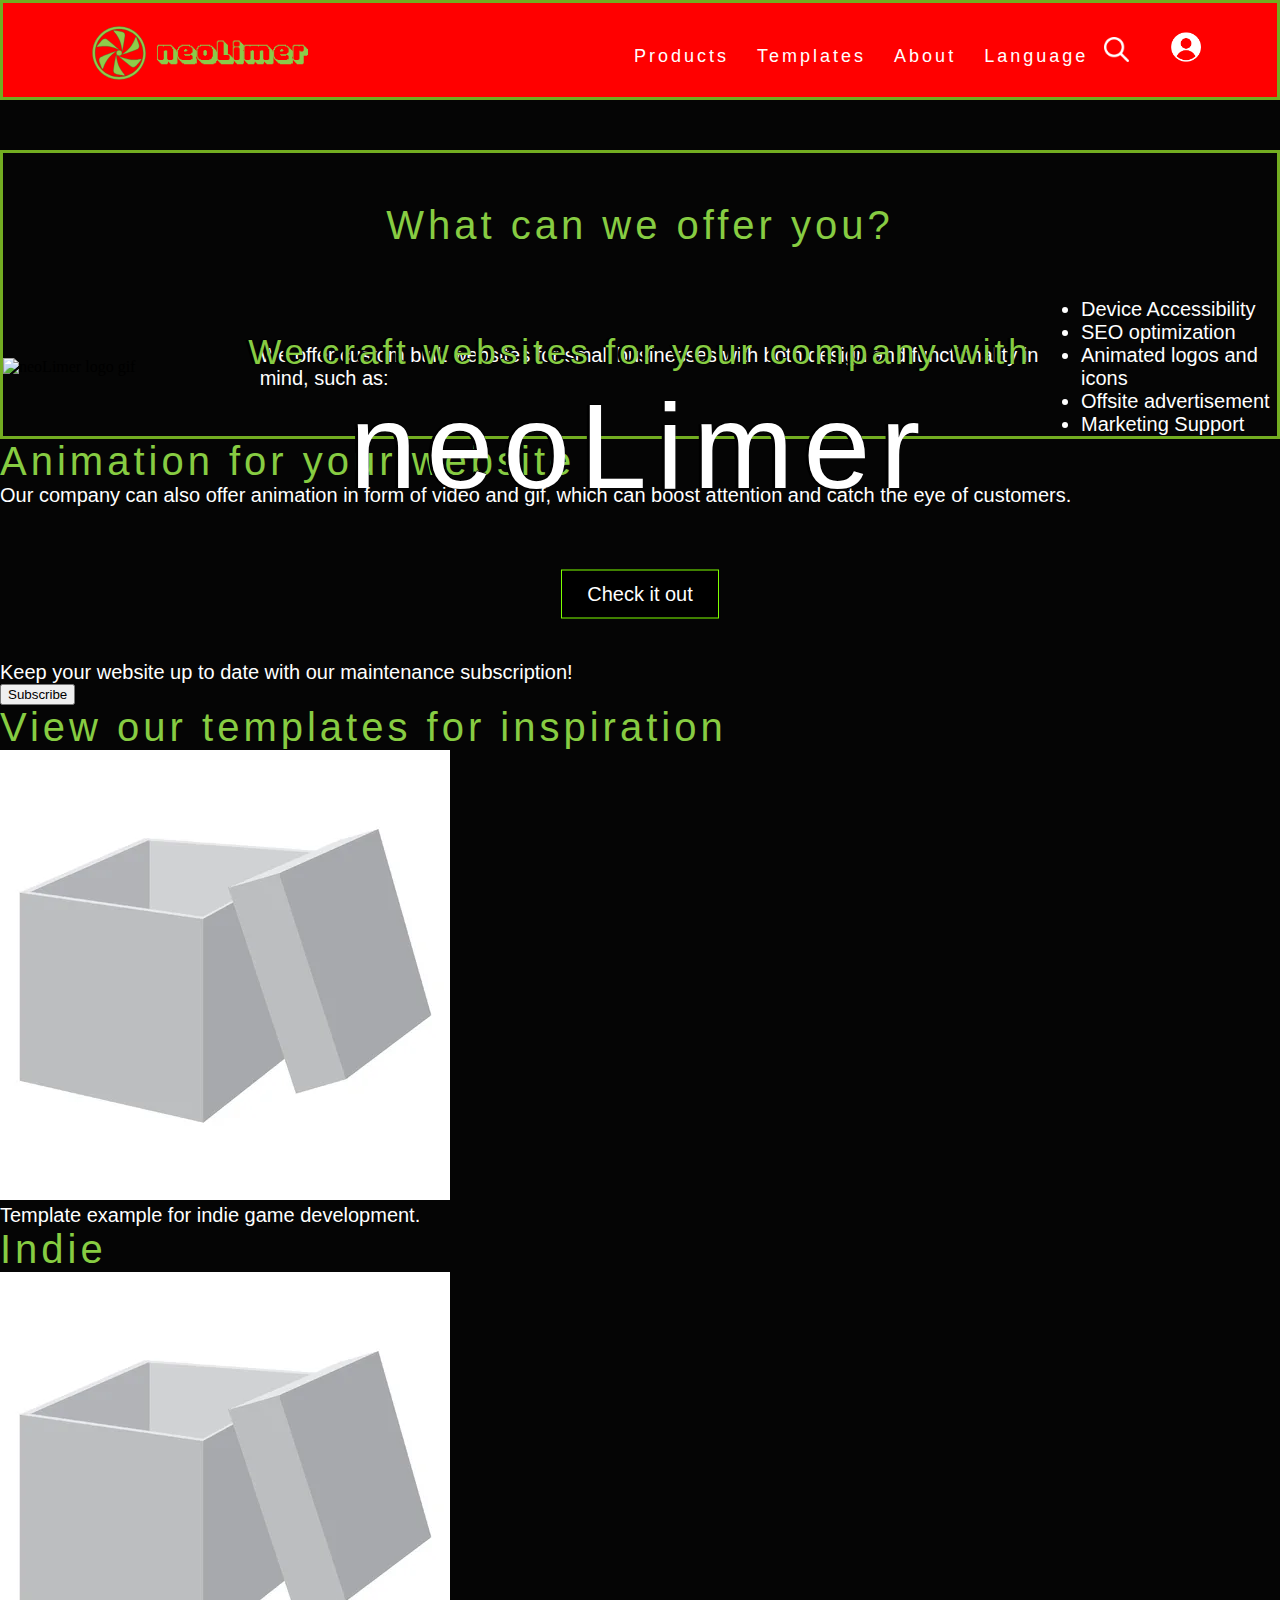
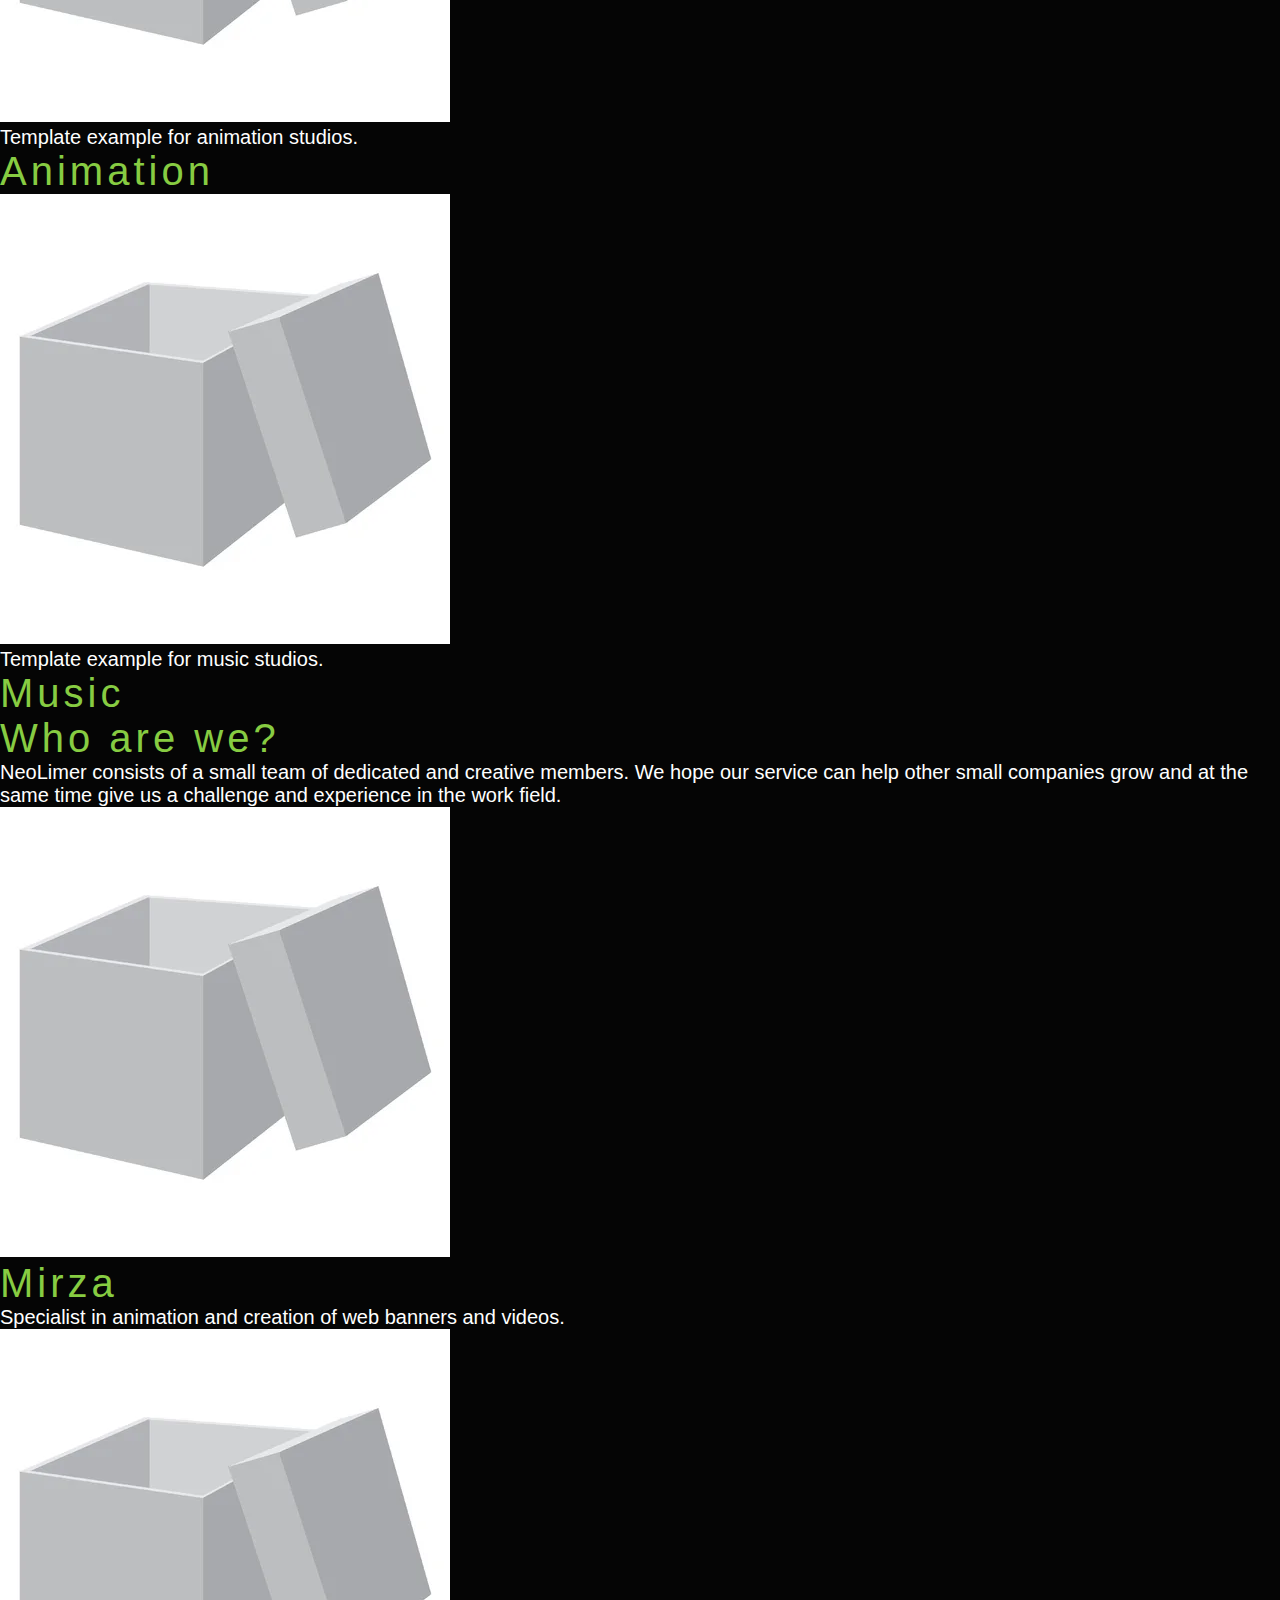
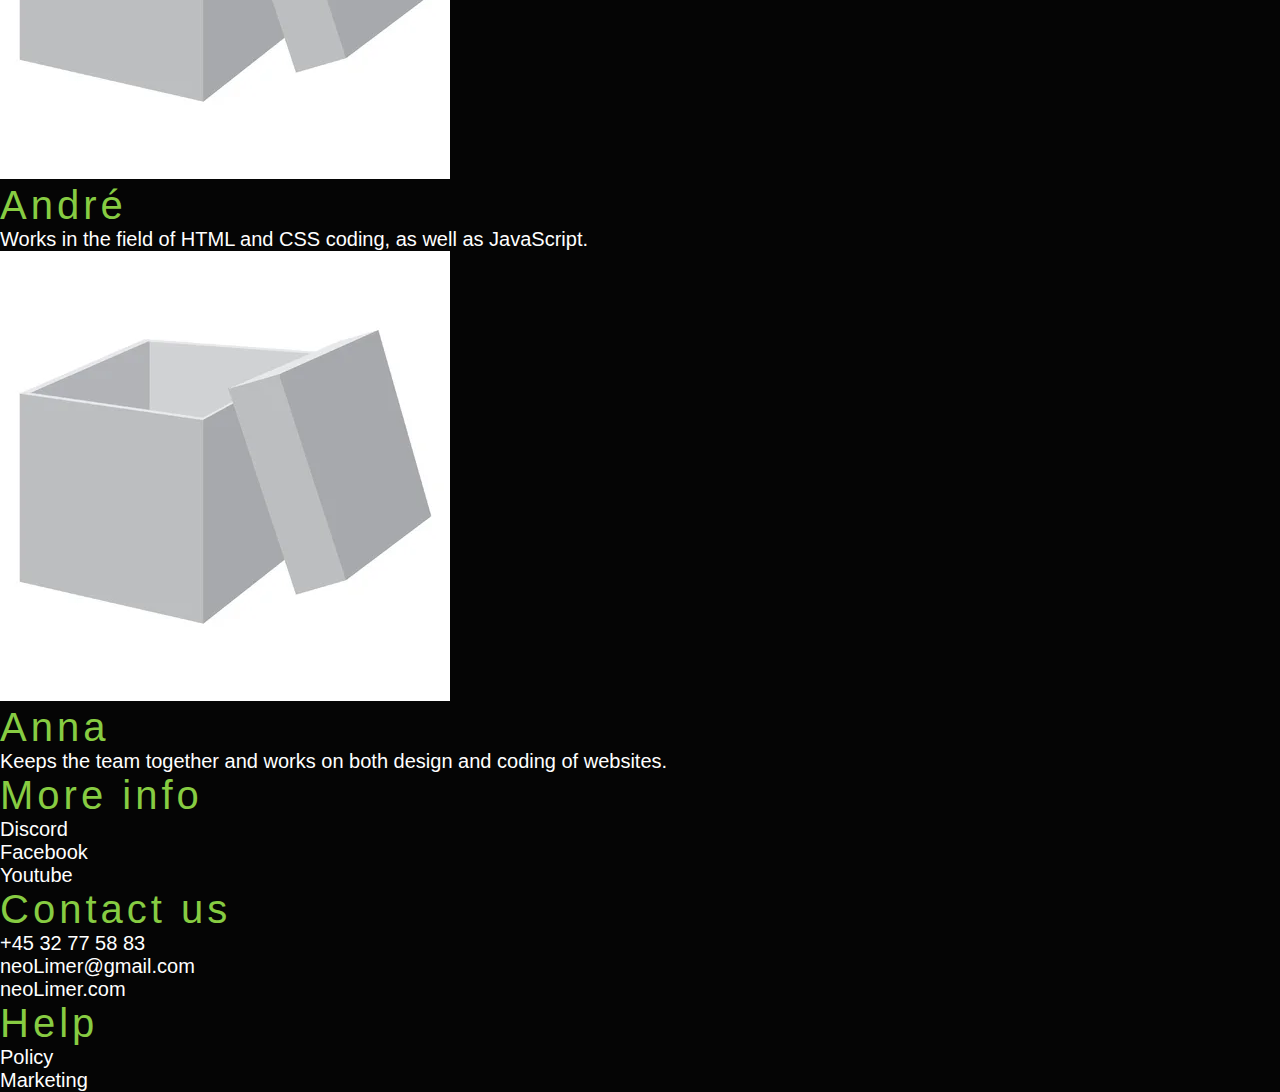
==== index.html @ 34681809 "added many things :)" ====
<!DOCTYPE html>
<html lang="en">
<head>
    <meta charset="UTF-8">
    <meta http-equiv="X-UA-Compatible" content="IE=edge">
    <meta name="viewport" content="width=device-width, initial-scale=1.0">

    <meta name="description" content="neoLimer - Custom Built Websites For Your Artistic Business">
	<meta name="keywords" content="Website, Custom, Small business, Animation, Gaming, Indie, Templates" />
	<meta name="author" content="neoLimer.com">

    <title>neoLimer | Gaming Websites For You</title>

    <link rel="stylesheet" href="css/stylesheet.css" type="text/css">
    <link rel="stylesheet" href="https://use.typekit.net/nbf2cul.css">

    <script src="js/main.js" defer></script> 
    <script src="https://kit.fontawesome.com/466e8164f6.js" crossorigin="anonymous"></script>
</head>
<body>

    
    <!--Header-->
    <header class="header">
        <nav>
            <img href="#index" class="logo" src="img/LogoSVG.svg" alt="brand name">
            <!--<h1 href="#index" class="puffin-font brand-name">neoLimer</h1>-->

            <div class="nav-links">
            <ul>
                
                <li><a href="">Products</a></li>
                <li><a href="">Templates</a></li>
                <li><a href="">About</a></li>
                <li><a href="">Language</a></li>

                <img class="nav-icon" src="img/searchwhite.png" alt="search icon">
                
                <li><a class="nav-spacing sign-in">Sign in</a></li>
                <img class="user-image" src="img/user-image.png" alt="user image">
                
            </ul>
            </div>
        </nav>
    </header>

<main>
    <section class="frontpage">
        <h2 class="puffin-font frontpage-h2">We craft websites for your company with</h2>
        <h2 class="puffin-font neolimerh2">neoLimer</h2>
        <div class="div-button">
            <a class="frontpage-button" href="" >Check it out</a>
        </div>
        
    </section>

    <div>
        <video autoplay muted loop id="video">
        <source src="img/frontpage-showcase-video.mp4" type="video/mp4">
        </video>
    </div>

    <section class="products">
        <h3 class="puffin-font product-heading">What can we offer you?</h3>

        <div class="products-div">
            <img class="big-logo" src="img/spinningLogo2.gif" alt="neoLimer logo gif">
            <p>
                We offer custom built websites for small businesses 
                with both design and functionality in mind, such as:
            </p>

            <ul>
                <li>Device Accessibility</li>
                <li>SEO optimization</li>
                <li>Animated logos and icons</li>
                <li>Offsite advertisement</li>
                <li>Marketing Support</li>
            </ul>
        </div>
    </section>

    <section>
        <h3 class="puffin-font">Animation for your website</h3>
        <p>
            Our company can also offer animation in form of video and gif, 
            which can boost attention and catch the eye of customers.
        </p>
        <video src=""></video>
    </section>

    <div class="subscription">
        <p>
            Keep your website up to date with our maintenance subscription!
        </p>
        <button>Subscribe</button>
    </div>
    
    <section>
        <h3 class="puffin-font">View our templates for inspiration</h3>

        <article>
            <img src="img/template-image.png" alt="template image">
            <p>Template example for indie game development.</p>
            <h4 class="puffin-font">Indie</h4>
        </article>

        <article>
            <img src="img/template-image.png" alt="template image">
            <p>Template example for animation studios.</p>
            <h4 class="puffin-font">Animation</h4>
        </article>
        
        <article>
            <img src="img/template-image.png" alt="template image">
            <p>Template example for music studios.</p>
            <h4 class="puffin-font">Music</h4>
        </article>
    </section>

    <section>
        <h3 class="puffin-font">Who are we?</h3>
        <p>
            NeoLimer consists of a small team of dedicated and creative members.
            We hope our service can help other small companies grow and at the
            same time give us a challenge and experience in the work field. 
        </p>
        <article>
            <img src="img/template-image.png" alt="template image">
            <h4 class="puffin-font">Mirza</h4>
            <p> 
                Specialist in animation and creation of web banners and videos. 
            </p>
        </article>

        <article>
            <img src="img/template-image.png" alt="template image">
            <h4 class="puffin-font">André</h4>
            <p>
                Works in the field of HTML and CSS coding, as well as JavaScript.
            </p>
        </article>

        <article>
            <img src="img/template-image.png" alt="template image">
            <h4 class="puffin-font">Anna</h4>
            <p>
                Keeps the team together and works on both design and coding of websites.
            </p>
        </article>
    </section>
</main>

<footer>
    <section>
        <article>
            <h3 class="puffin-font">More info</h3>
            <p>Discord</p>
            <p>Facebook</p>
            <p>Youtube</p>
        </article>

        <article>
            <h3 class="puffin-font">Contact us</h3>
            <p>+45 32 77 58 83</p>
            <p>neoLimer@gmail.com</p>
            <p>neoLimer.com</p>
        </article>

        <article>
            <h3 class="puffin-font">Help</h3>
            <p>Policy</p>
            <p>Marketing</p>
        </article>
    </section>
</footer>
</body>
</html>
---- css/stylesheet.css ----
/* André er smuk */

* {
    margin: 0;
    box-sizing: border-box;
   
}
img {
    max-width: 100%;
}

body {
    background-color: #050505;
}

.puffin-font {
    font-family: puffin-arcade-nerf, sans-serif;
    font-weight: 500;
    font-style: normal;
    color: #87CC42;
    letter-spacing: 4px;
    font-size: 40px;
}

p, li, a {
    font-family: Arial, Helvetica, sans-serif;
    font-style: normal;
    color: white;
    font-size: 20px;
}

/*----------------Header---------------*/
.header {
    position: fixed;
    background-color: black;
    border: 3px solid #73AD21;
    height: 120px;
    top: 0;
    left: 0;
    right: 0;
    z-index: 90;     /* index 100 */
}

/* Nav images */
.logo {
    position: relative;
    height: 100px;
    z-index: 100;    /* index 100 */
}

.nav-icon {
    height: 25px;
}

.user-image {
    height: 40px;
}

.nav-spacing {
    padding: 0 0 0 50px;
}

/* Nav bar */
nav{
    display: flex;
    padding: 10px 6%;
    justify-content: space-between;
    align-items: center;
    
}



/* Nav ul position */
.nav-links{
    flex: 1;
    text-align: right;
    
}
/* Styling of individual links */
.nav-links ul li{
    list-style: none;
    display: inline-block;
    padding: 8px 12px;
    position: relative;
}

/* Styling of link text */
.nav-links ul li a{
    color: #fff;
    text-decoration: none;
    font-size: 20px;
    letter-spacing: 3px;
}


/*---------------Frontpage---------------*/
.frontpage{
    width: 90%;
    color: #fff;
    position: absolute;
    top: 50%;
    left: 50%;
    transform: translate(-50%,-50%);
    text-align: center;
    text-shadow: -3px 0 black, 0 -1px black;
    z-index: 80;      /* index 80 */
}

.frontpage-h2 {
    font-size: 45px;
    padding: 120px 0 0 0;
}

.neolimerh2{
    color: white;
    font-size: 120px;
    padding: 5px;
    letter-spacing: 10px;
}

/* Frontpage background video */
#video {
    position: relative;
    top: 80px;
    right: 0;
    left: 0;
    bottom: 0;
    max-width: 100%;
    display: block;
    z-index: 1;       /* index 1 */
    filter: brightness(65%);
}

/* Frontpage "button" */
.frontpage-button {
    position: relative;
    display: inline-block;
    color: white;
    border: 1px solid #7FFF00;
    padding: 12px 25px;
    background-color: black;
    cursor: pointer;
    text-decoration: none;
}

.frontpage-button:hover{
    background-color: #090909;
    transition: 0.5s;
}

.div-button { /* Check it out button */
    padding: 50px;
}

/*----------------Products----------------*/
.products {
    position: relative;
    border: 3px solid #73AD21;
    z-index: 70;    /* index 70 */
    background-color: #050505;
}

.product-heading {
    text-align: center;
    padding: 50px;
}

.big-logo {
    width: 300px;
}

.products-div {
    display: flex;
    align-items: center;
}

@media screen and (max-width: 1600px) {
    .header {
        background-color: red;
    }
}

@media screen and (max-width: 1280px) {
    .header {
        background-color: red;
        height: 100px;
    }

    .sign-in {
        display: none;
    }

    .user-image {
        height: 30px;
        padding: 0 0 0 10px;
    }

    .logo {
        height: 80px;
    }

    .nav-links ul li a{
        font-size: 18px;
    }

    .frontpage-h2 {
        font-size: 35px;
        padding: 100px 0 0 0;
    }

}

@media screen and (max-width: 414px) {
    .header {
        background-color: red;
    }
}

@media screen and (max-width: 390px) {
    .header {
        background-color: red;
    }
}
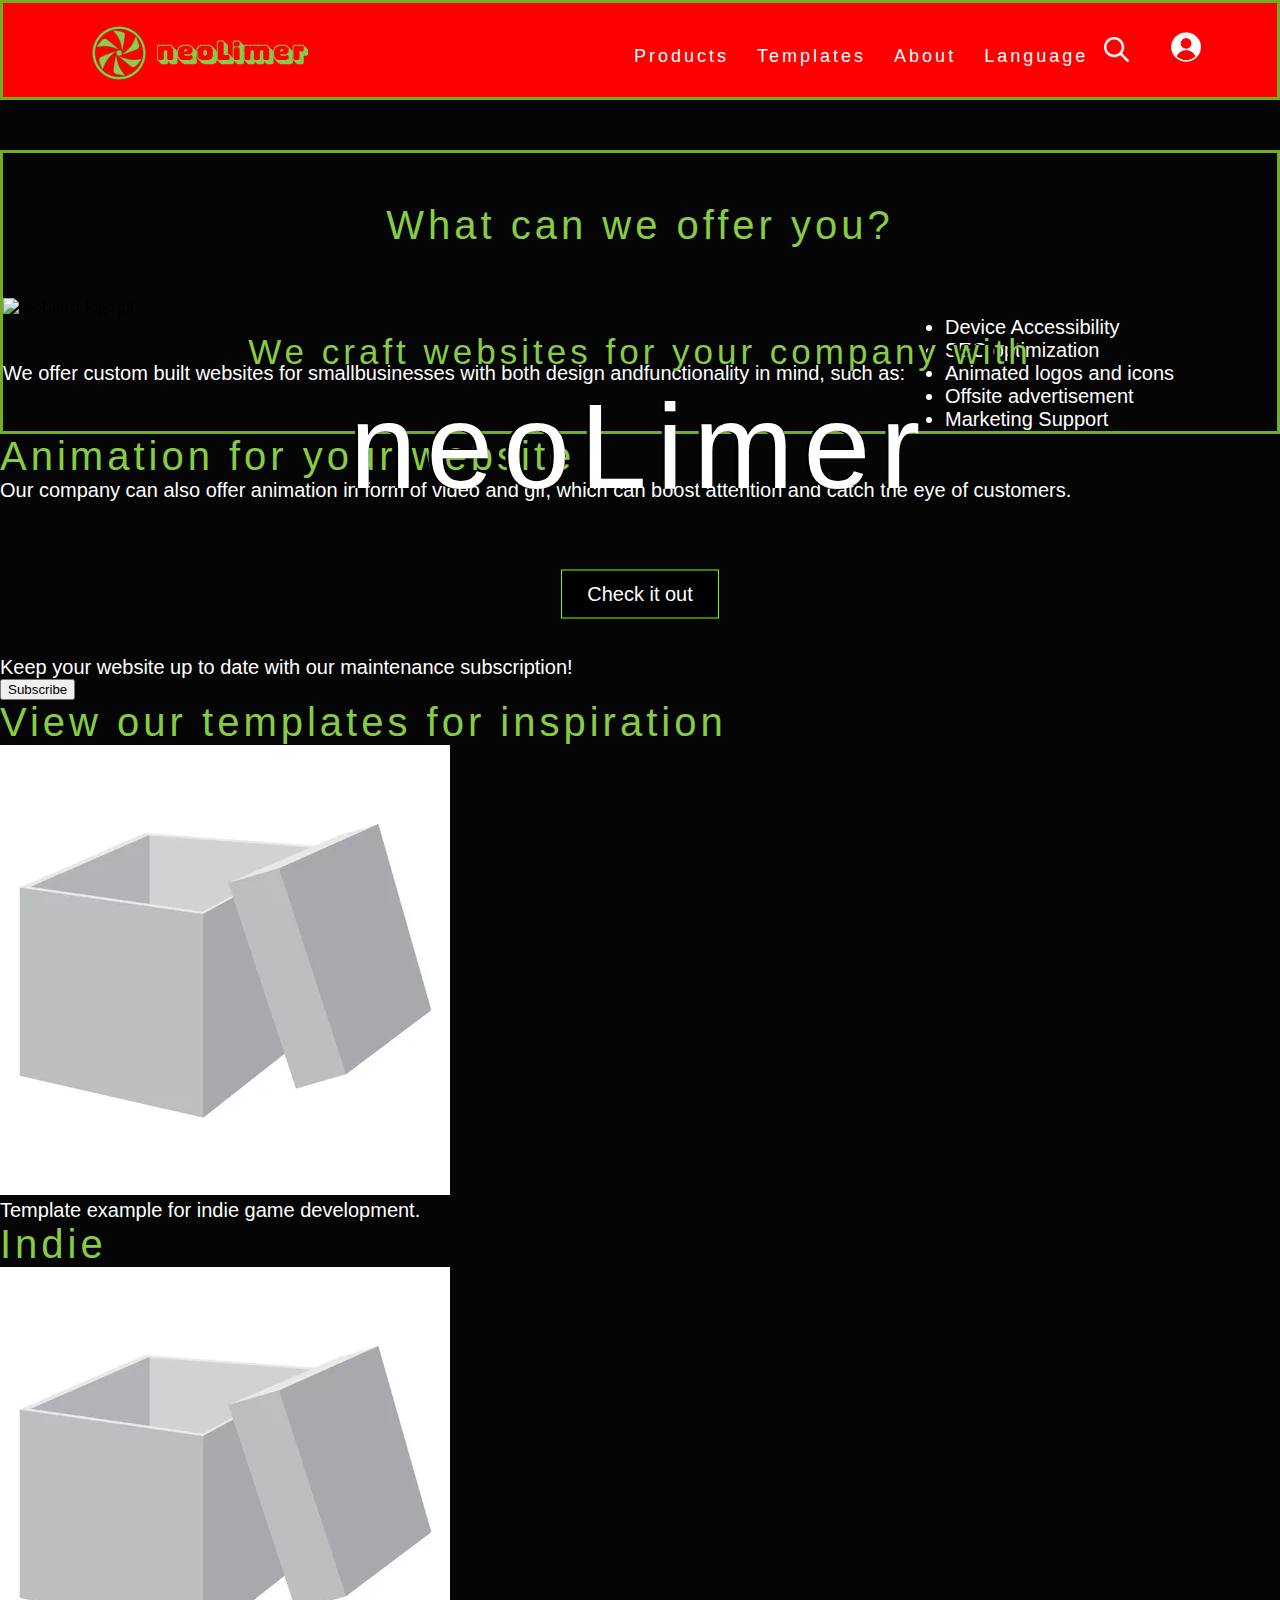
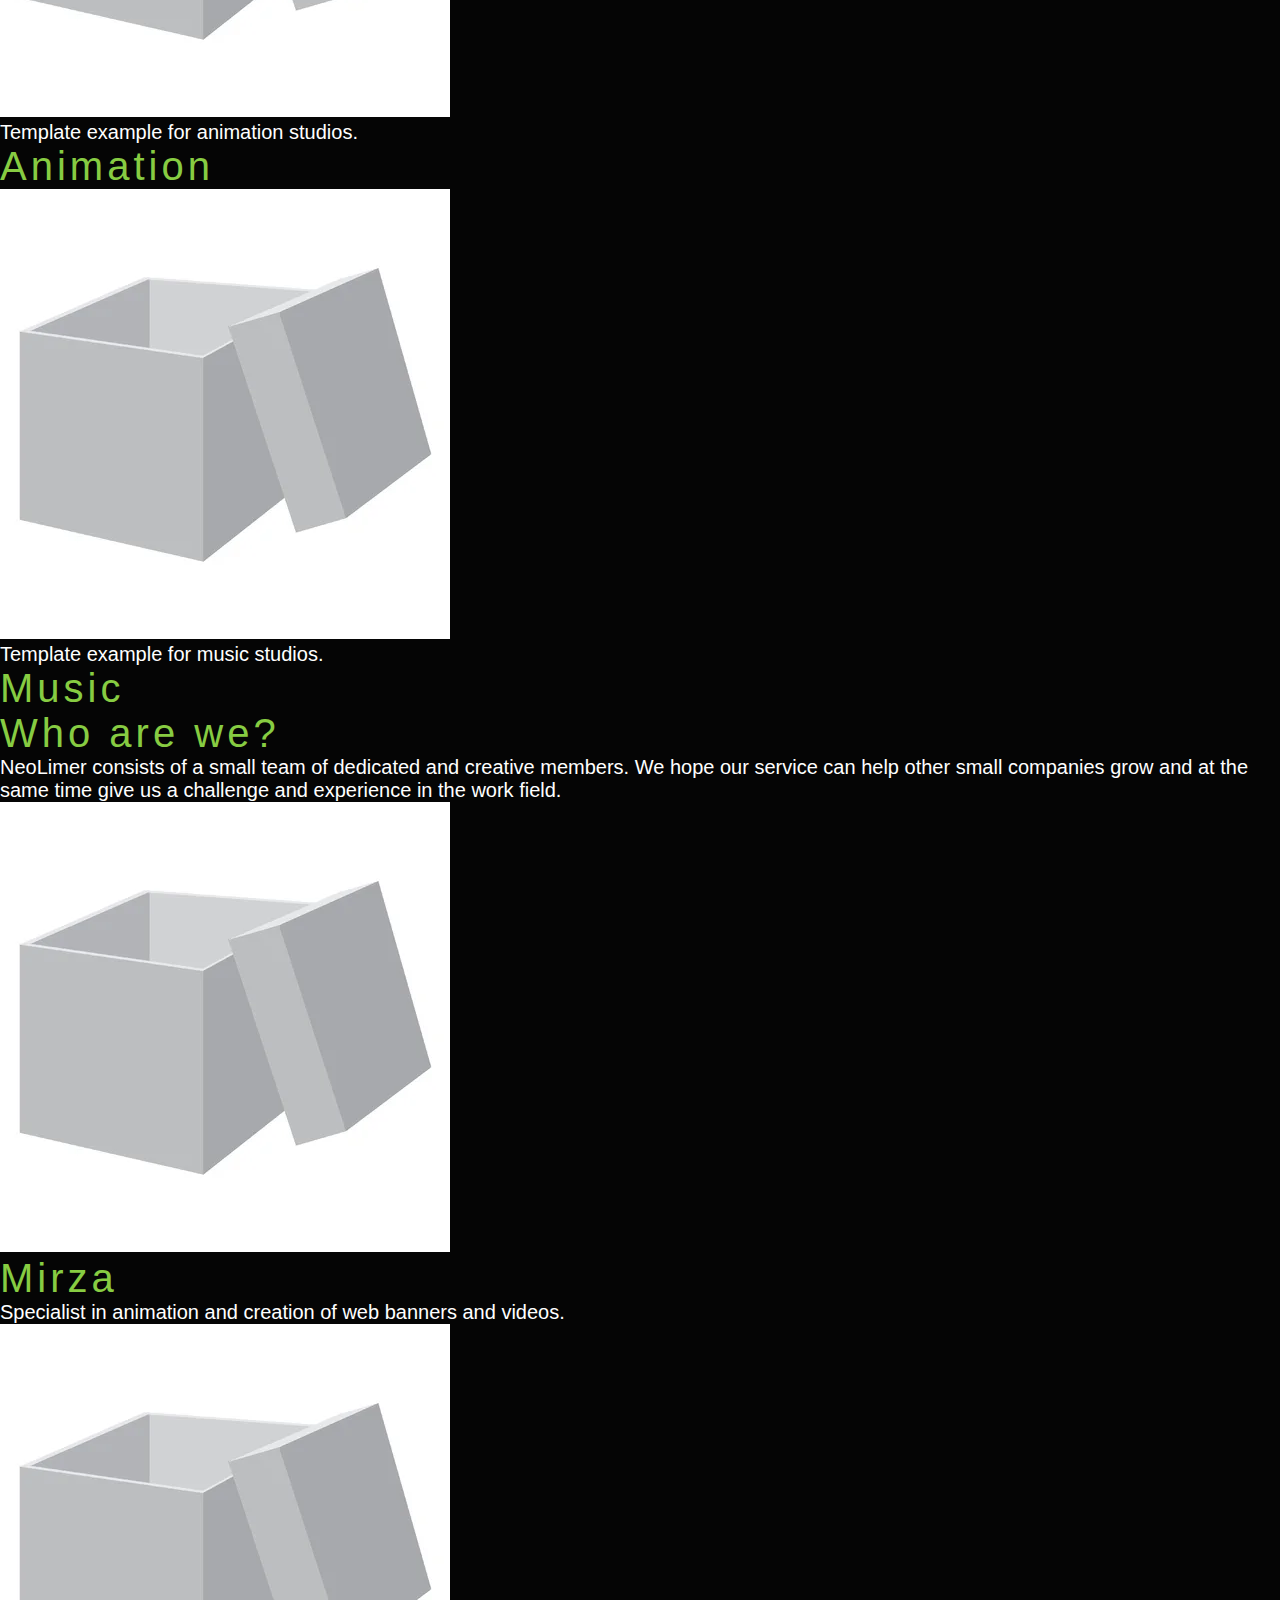
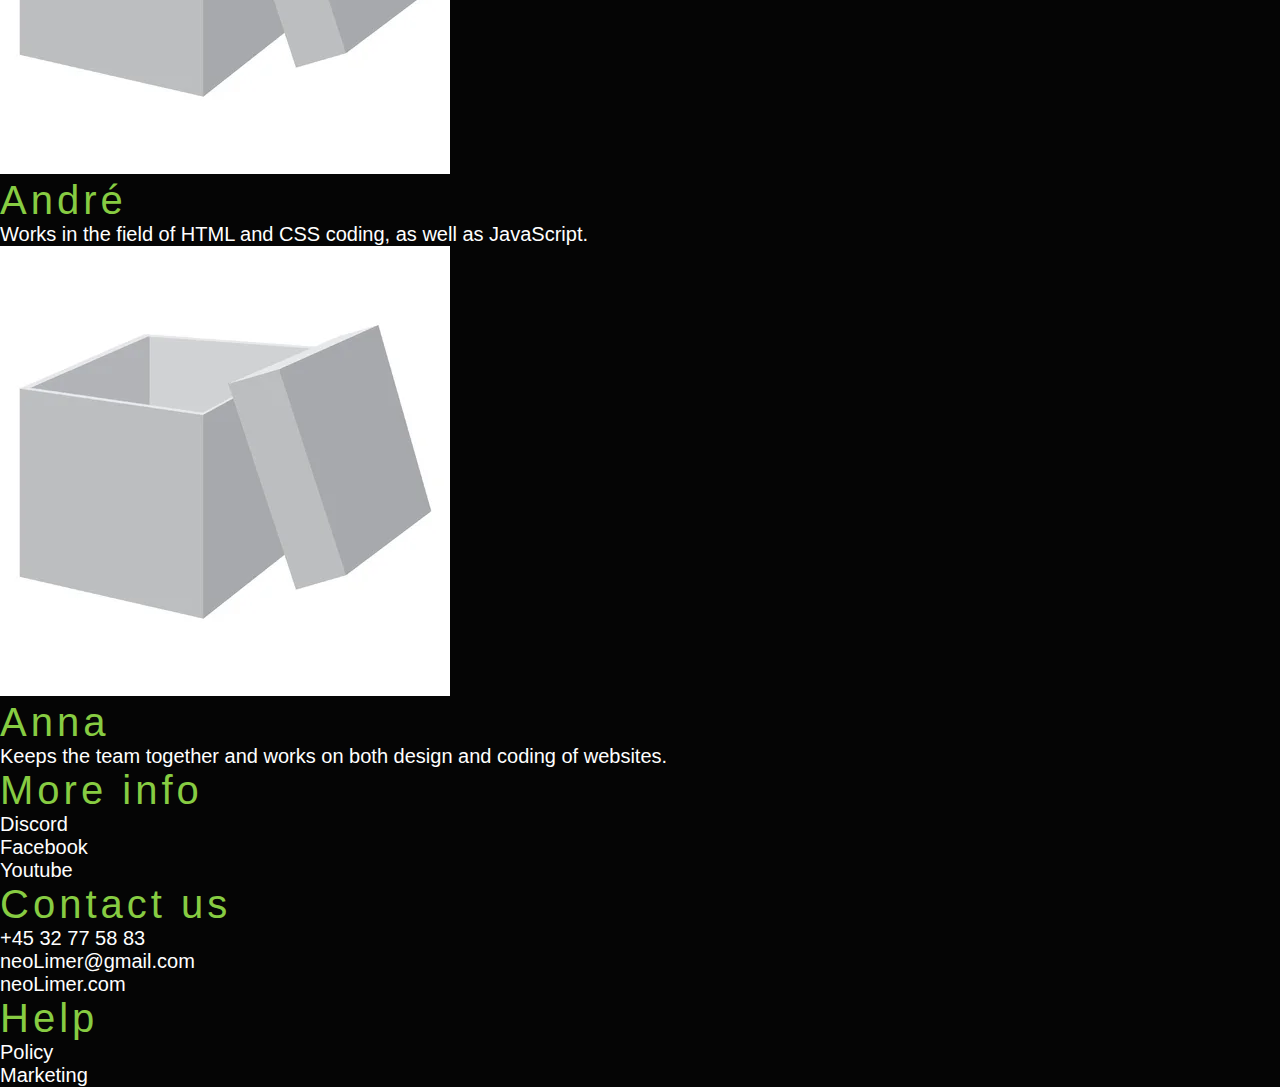
==== commit e9e754b9: "added gifs" ====
--- a/index.html
+++ b/index.html
@@ -63,11 +63,18 @@
     <section class="products">
         <h3 class="puffin-font product-heading">What can we offer you?</h3>
 
+        <img class="big-logo" src="img/SpinningLogo-20fps.gif" alt="neoLimer logo gif">
+        
         <div class="products-div">
-            <img class="big-logo" src="img/spinningLogo2.gif" alt="neoLimer logo gif">
+            
             <p>
-                We offer custom built websites for small businesses 
-                with both design and functionality in mind, such as:
+                We offer custom built websites for small 
+            </p>
+            <p>
+                businesses with both design and 
+            </p>
+            <p>
+                functionality in mind, such as:
             </p>
 
             <ul>
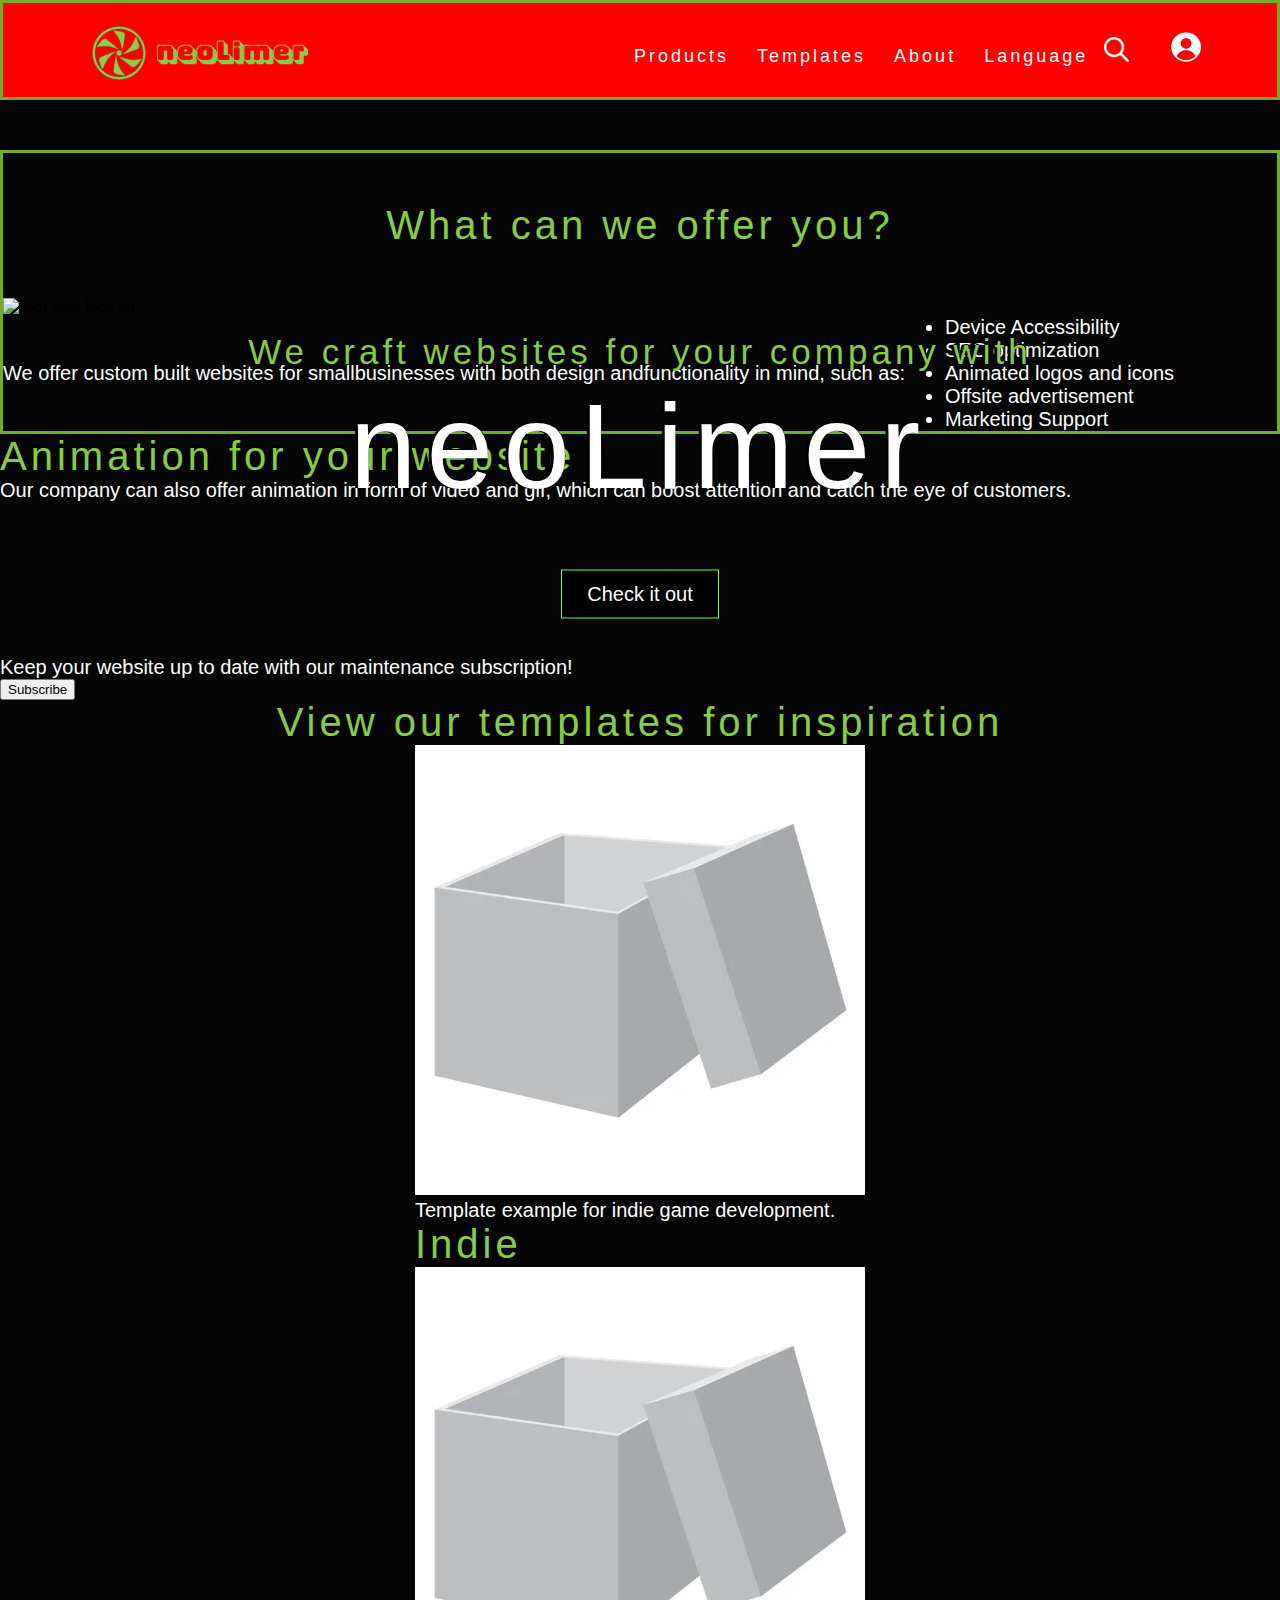
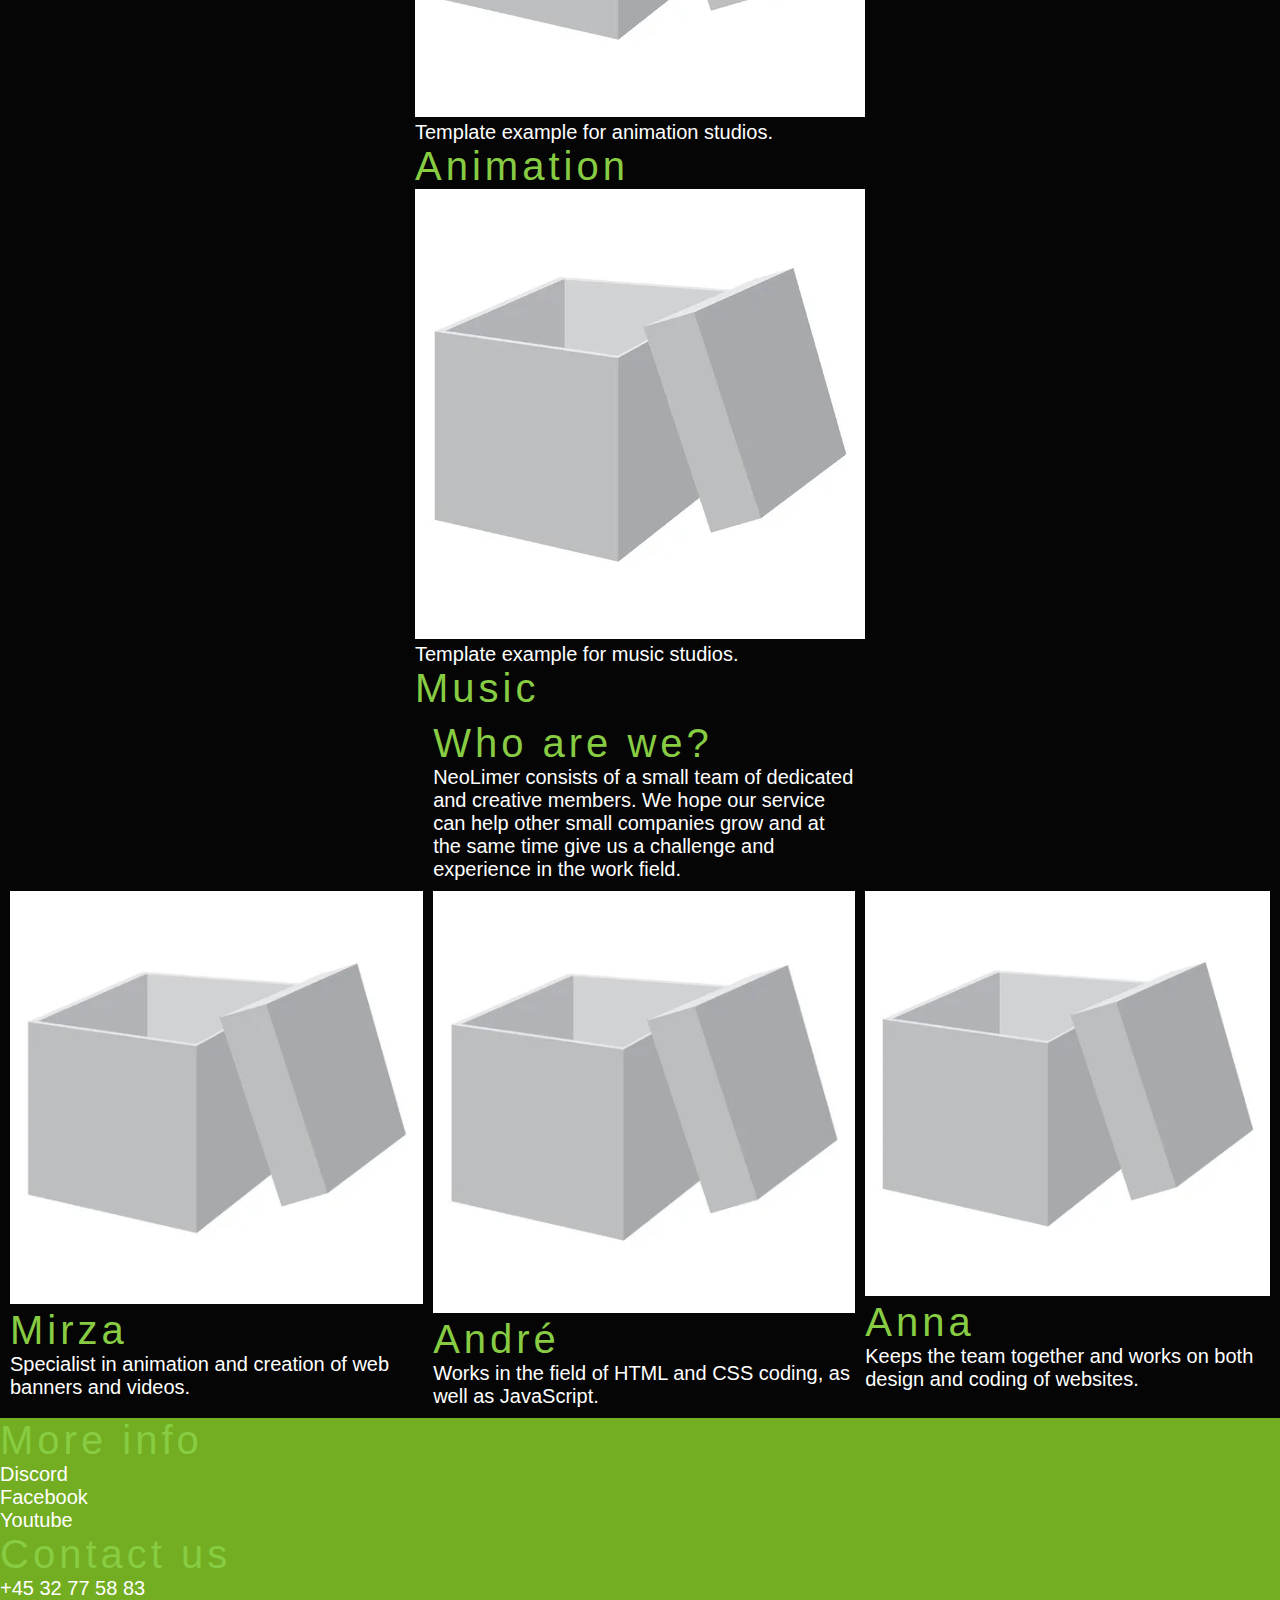
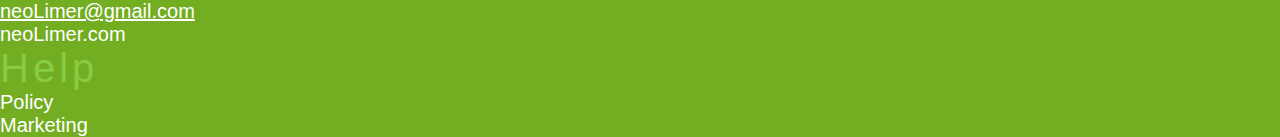
==== commit 70455109: "grid og flex" ====
--- a/index.html
+++ b/index.html
@@ -88,6 +88,7 @@
     </section>
 
     <section>
+        
         <h3 class="puffin-font">Animation for your website</h3>
         <p>
             Our company can also offer animation in form of video and gif, 
@@ -104,6 +105,7 @@
     </div>
     
     <section>
+        <div class="grid_1">
         <h3 class="puffin-font">View our templates for inspiration</h3>
 
         <article>
@@ -123,38 +125,53 @@
             <p>Template example for music studios.</p>
             <h4 class="puffin-font">Music</h4>
         </article>
-    </section>
-
-    <section>
+    </div>
+    </section>
+
+    <section>
+        <div class="grid_2cont">
+            <div class="item_1">
         <h3 class="puffin-font">Who are we?</h3>
         <p>
             NeoLimer consists of a small team of dedicated and creative members.
             We hope our service can help other small companies grow and at the
             same time give us a challenge and experience in the work field. 
         </p>
-        <article>
+    </div>
+    <div class="item_2">
+        <article>
+            
             <img src="img/template-image.png" alt="template image">
             <h4 class="puffin-font">Mirza</h4>
             <p> 
                 Specialist in animation and creation of web banners and videos. 
             </p>
-        </article>
-
-        <article>
+
+        </article>
+    </div>
+    <div class="item_3">
+        <article>
+            
             <img src="img/template-image.png" alt="template image">
             <h4 class="puffin-font">André</h4>
             <p>
                 Works in the field of HTML and CSS coding, as well as JavaScript.
             </p>
-        </article>
-
-        <article>
+        
+        </article>
+    </div>
+    <div class="item_4">
+        <article>
+            
             <img src="img/template-image.png" alt="template image">
             <h4 class="puffin-font">Anna</h4>
             <p>
                 Keeps the team together and works on both design and coding of websites.
             </p>
-        </article>
+        
+        </article>
+    </div>
+    </div>
     </section>
 </main>
 
@@ -170,7 +187,8 @@
         <article>
             <h3 class="puffin-font">Contact us</h3>
             <p>+45 32 77 58 83</p>
-            <p>neoLimer@gmail.com</p>
+            <a href="mailto:neoLimer@gmail.com">neoLimer@gmail.com</a>
+            
             <p>neoLimer.com</p>
         </article>
 
--- a/css/stylesheet.css
+++ b/css/stylesheet.css
@@ -168,6 +168,7 @@
 
 .big-logo {
     width: 300px;
+    display: block;
 }
 
 .products-div {
@@ -175,6 +176,46 @@
     align-items: center;
 }
 
+.grid_1 {
+    display: flex;
+    flex-direction: column;
+    align-items: center;
+}
+
+
+
+
+
+
+
+
+
+
+.grid_2cont{
+display: grid;
+grid-gap:10px;
+padding: 10px;
+
+}
+
+.item_1{
+    grid-column: 2 ;
+    grid-row: 1;
+
+}
+.item_2{
+    grid-column: 1 ;
+    grid-row: 2;
+
+}.item_3{
+    grid-column: 2 ;
+    grid-row: 2;
+
+}.item_4{
+    grid-column: 3 ;
+    grid-row: 2;
+
+}
 @media screen and (max-width: 1600px) {
     .header {
         background-color: red;
@@ -223,3 +264,6 @@
     }
 }
 
+footer {
+    background-color: #73AD21;
+}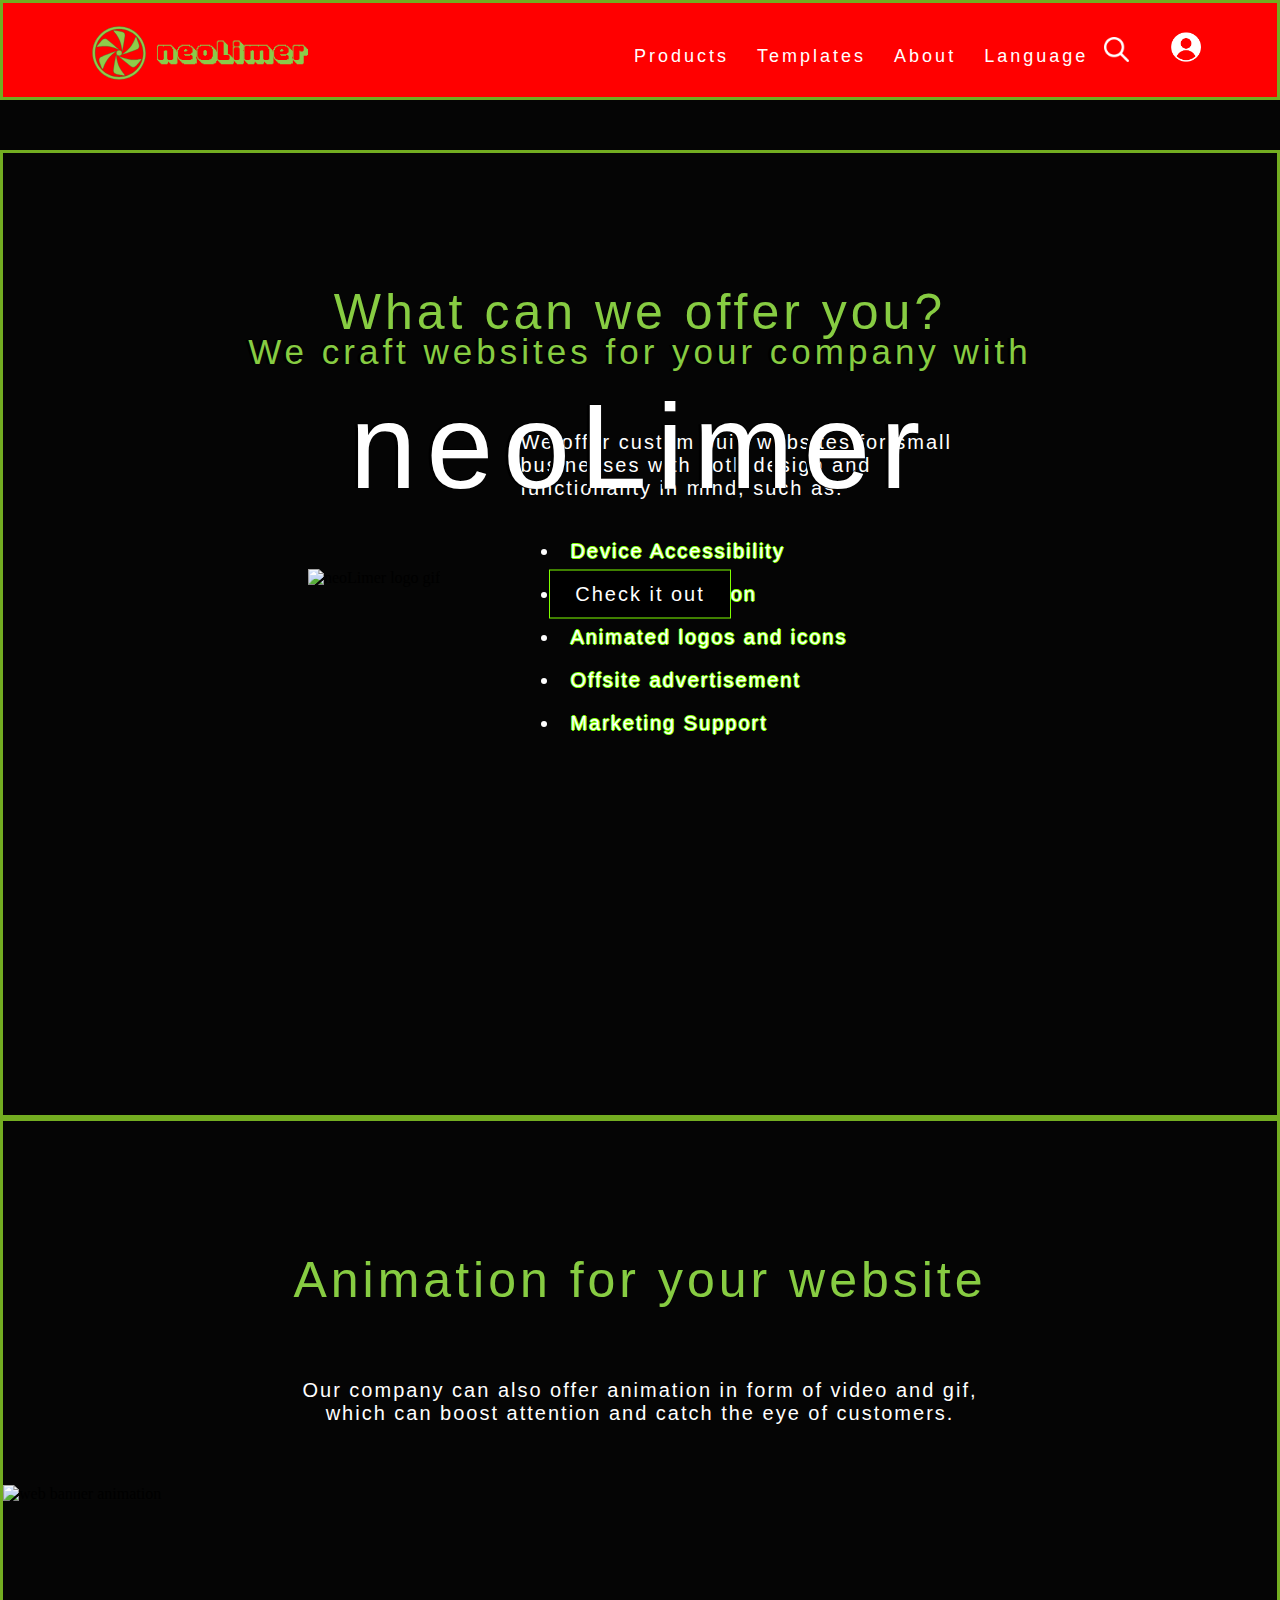
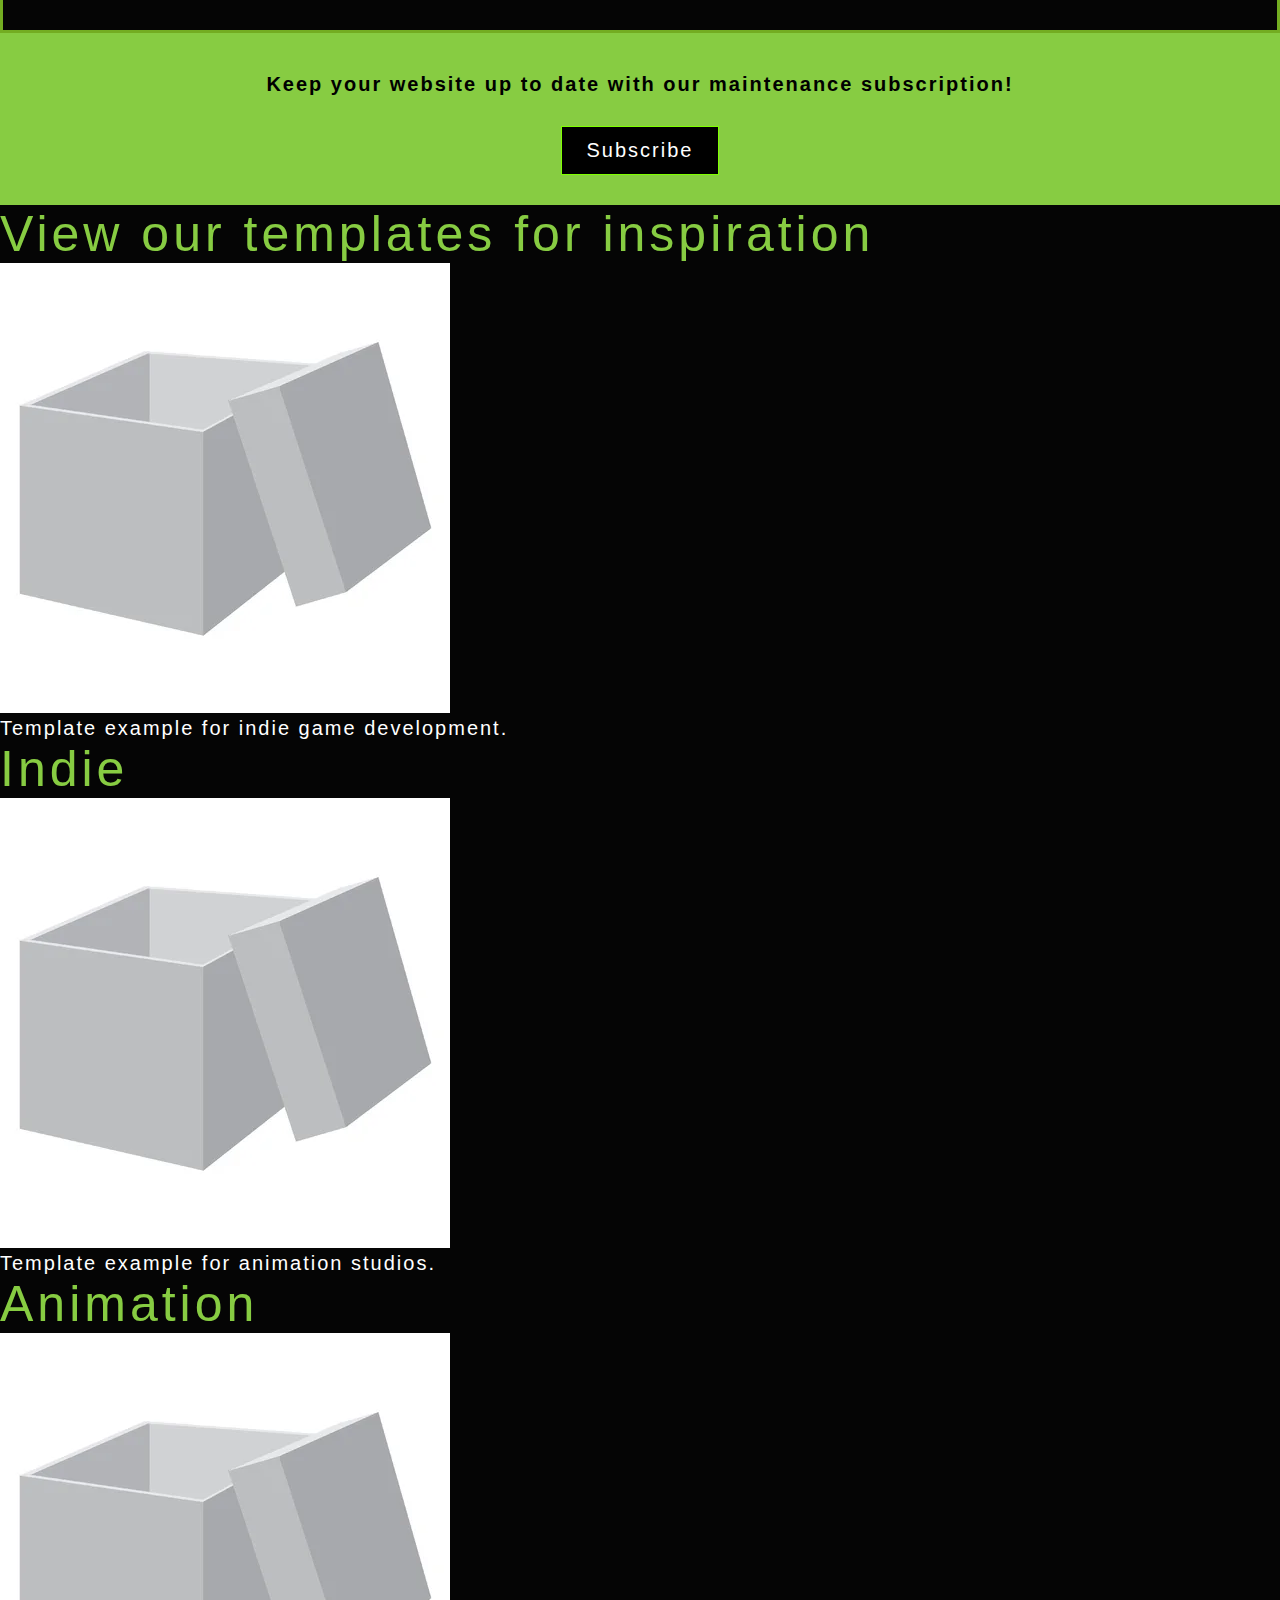
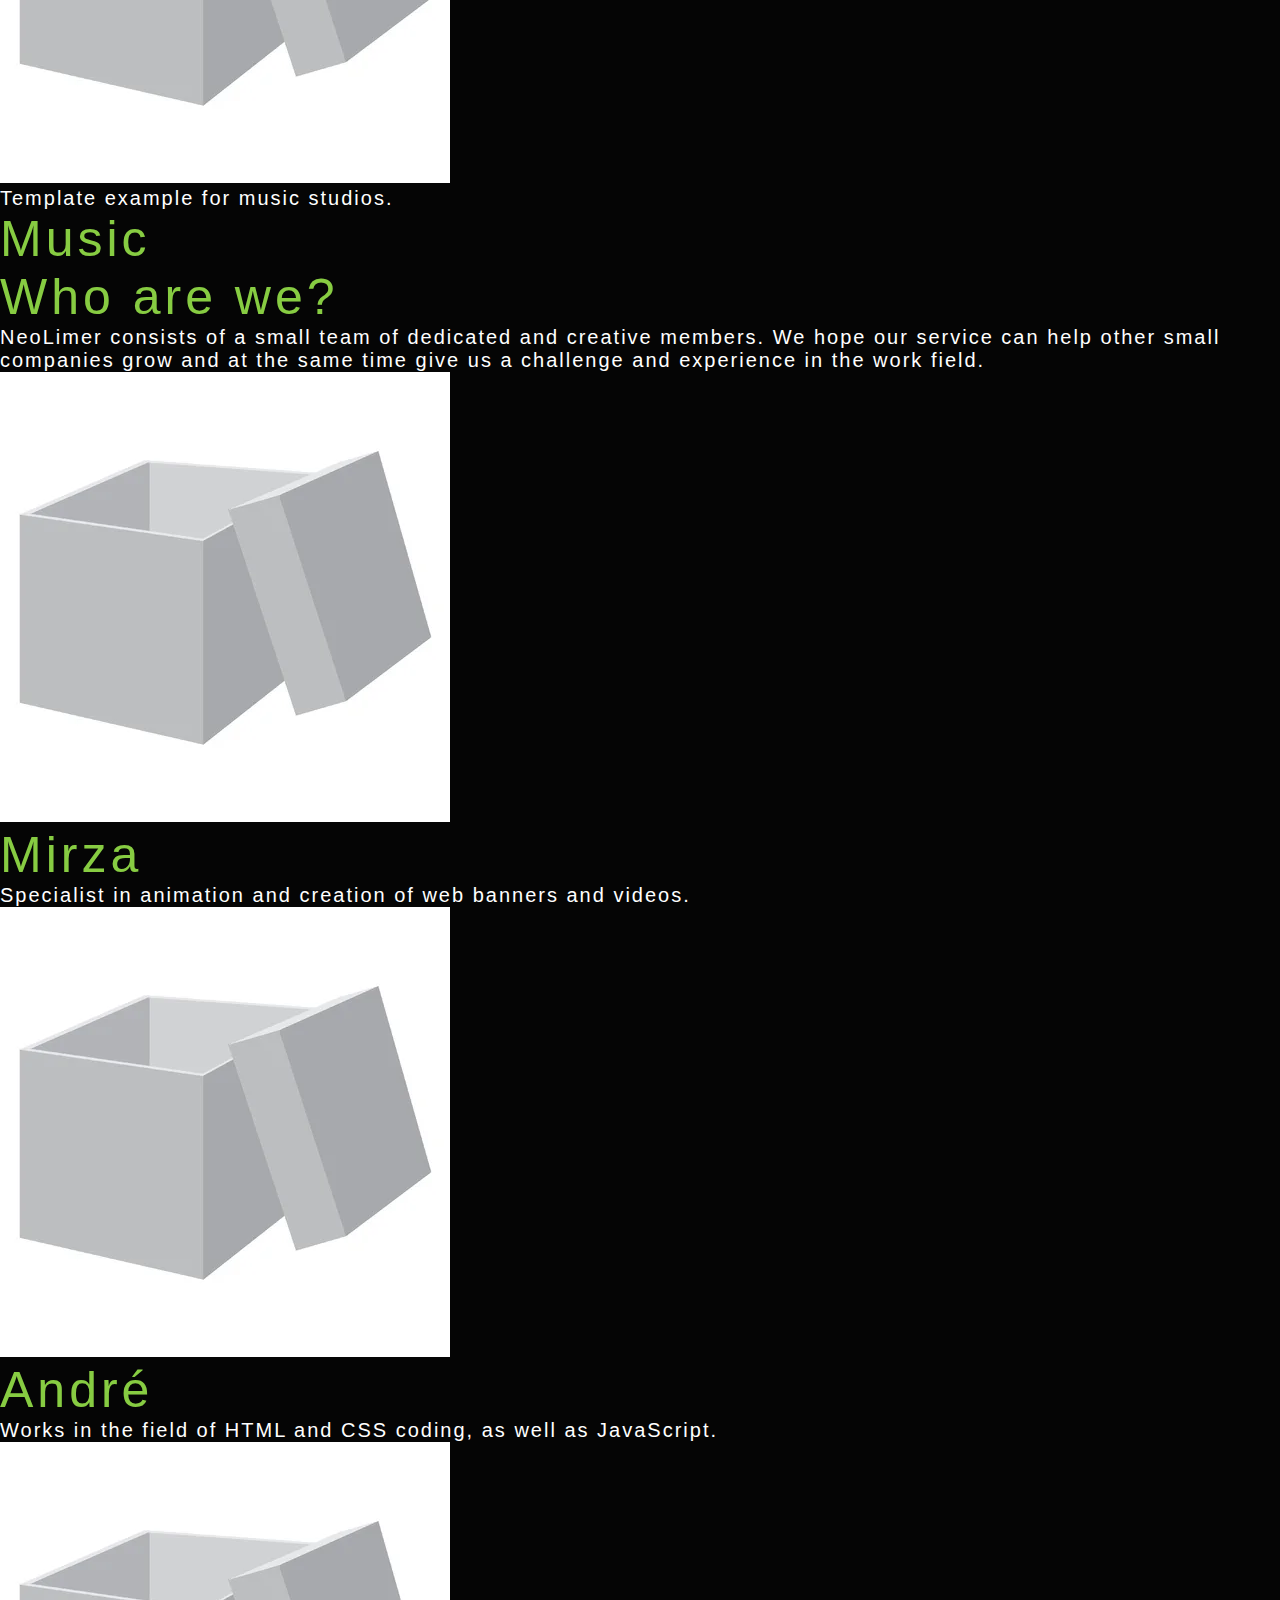
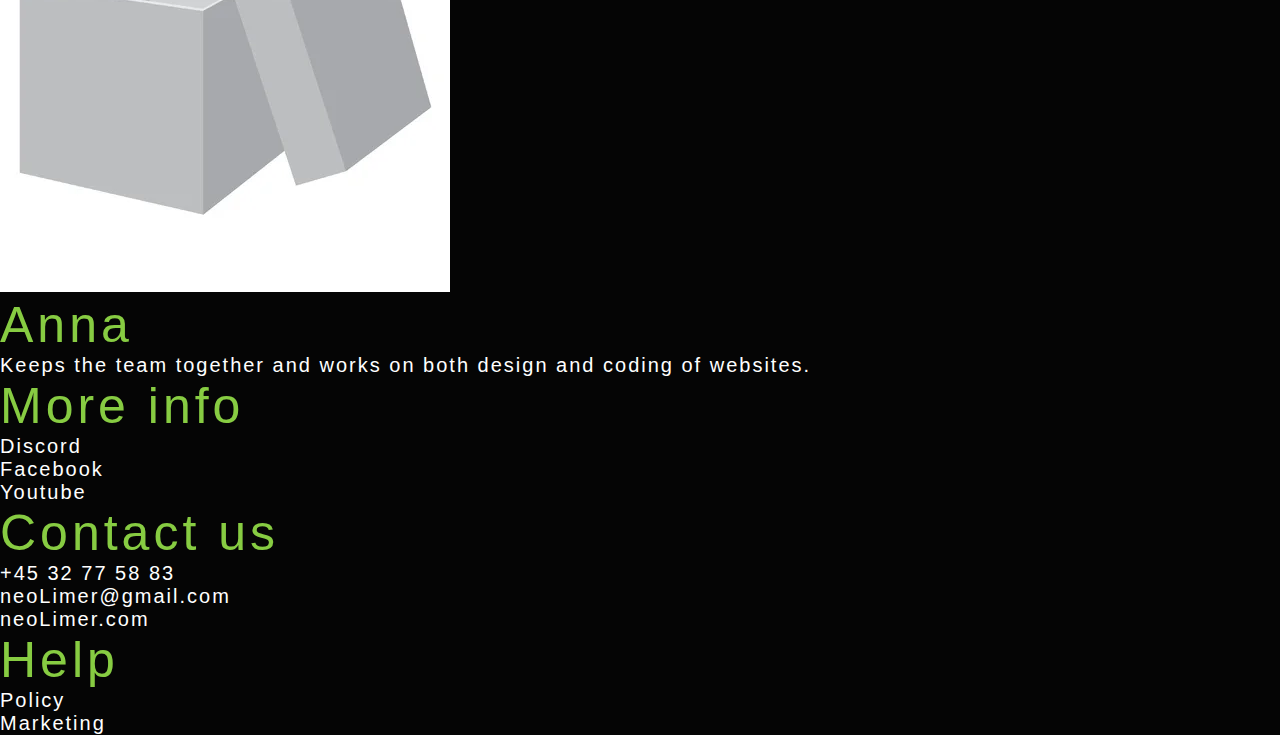
==== commit e0f274b1: "updated code" ====
--- a/index.html
+++ b/index.html
@@ -63,49 +63,74 @@
     <section class="products">
         <h3 class="puffin-font product-heading">What can we offer you?</h3>
 
-        <img class="big-logo" src="img/SpinningLogo-20fps.gif" alt="neoLimer logo gif">
-        
+        
+
         <div class="products-div">
-            
-            <p>
-                We offer custom built websites for small 
-            </p>
-            <p>
-                businesses with both design and 
-            </p>
-            <p>
-                functionality in mind, such as:
-            </p>
-
-            <ul>
-                <li>Device Accessibility</li>
-                <li>SEO optimization</li>
-                <li>Animated logos and icons</li>
-                <li>Offsite advertisement</li>
-                <li>Marketing Support</li>
-            </ul>
-        </div>
-    </section>
-
-    <section>
-        
-        <h3 class="puffin-font">Animation for your website</h3>
-        <p>
-            Our company can also offer animation in form of video and gif, 
-            which can boost attention and catch the eye of customers.
-        </p>
-        <video src=""></video>
+
+        
+
+            <div class="products-img">
+
+                <div>
+                    <img class="big-logo" src="img/SpinningLogo-20fps.gif" alt="neoLimer logo gif">
+                </div>
+                
+                <div class="products-text">
+                    <p>
+                        We offer custom built websites for small 
+                    </p>
+                    <p>
+                        businesses with both design and 
+                    </p>
+                    <p>
+                        functionality in mind, such as:
+                    </p>
+
+                    <div class="products-list">
+                    <ul>
+                        <li>Device Accessibility</li>
+                        <li>SEO optimization</li>
+                        <li>Animated logos and icons</li>
+                        <li>Offsite advertisement</li>
+                        <li>Marketing Support</li>
+                    </ul>  
+                </div>
+            </div>
+                
+        </div>
+            
+            
+            
+        </div>
+    </section>
+
+    <section class="animation">
+        <h3 class="puffin-font animation-heading">Animation for your website</h3>
+        
+        <div class="animation-text">
+            <p>
+                Our company can also offer animation in form of video and gif, 
+            
+            </p>
+            <p>
+                which can boost attention and catch the eye of customers.
+            </p>
+        </div>
+        
+        <img class="animation-banner" src="img/WebbannerGif-20fps.gif" alt="web banner animation">
     </section>
 
     <div class="subscription">
-        <p>
+        <p class="subscribe-text">
             Keep your website up to date with our maintenance subscription!
         </p>
-        <button>Subscribe</button>
+        <div class="subscribe-buttondiv">
+            <p class="subscribe-button">Subscribe</p>
+        </div>
+        
     </div>
     
     <section>
-        <div class="grid_1">
         <h3 class="puffin-font">View our templates for inspiration</h3>
 
         <article>
@@ -125,53 +150,38 @@
             <p>Template example for music studios.</p>
             <h4 class="puffin-font">Music</h4>
         </article>
-    </div>
     </section>
 
     <section>
-        <div class="grid_2cont">
-            <div class="item_1">
         <h3 class="puffin-font">Who are we?</h3>
         <p>
             NeoLimer consists of a small team of dedicated and creative members.
             We hope our service can help other small companies grow and at the
             same time give us a challenge and experience in the work field. 
         </p>
-    </div>
-    <div class="item_2">
-        <article>
-            
+        <article>
             <img src="img/template-image.png" alt="template image">
             <h4 class="puffin-font">Mirza</h4>
             <p> 
                 Specialist in animation and creation of web banners and videos. 
             </p>
-
-        </article>
-    </div>
-    <div class="item_3">
-        <article>
-            
+        </article>
+
+        <article>
             <img src="img/template-image.png" alt="template image">
             <h4 class="puffin-font">André</h4>
             <p>
                 Works in the field of HTML and CSS coding, as well as JavaScript.
             </p>
-        
-        </article>
-    </div>
-    <div class="item_4">
-        <article>
-            
+        </article>
+
+        <article>
             <img src="img/template-image.png" alt="template image">
             <h4 class="puffin-font">Anna</h4>
             <p>
                 Keeps the team together and works on both design and coding of websites.
             </p>
-        
-        </article>
-    </div>
-    </div>
+        </article>
     </section>
 </main>
 
@@ -187,8 +197,7 @@
         <article>
             <h3 class="puffin-font">Contact us</h3>
             <p>+45 32 77 58 83</p>
-            <a href="mailto:neoLimer@gmail.com">neoLimer@gmail.com</a>
-            
+            <p>neoLimer@gmail.com</p>
             <p>neoLimer.com</p>
         </article>
 
--- a/css/stylesheet.css
+++ b/css/stylesheet.css
@@ -19,7 +19,7 @@
     font-style: normal;
     color: #87CC42;
     letter-spacing: 4px;
-    font-size: 40px;
+    font-size: 50px;
 }
 
 p, li, a {
@@ -27,6 +27,7 @@
     font-style: normal;
     color: white;
     font-size: 20px;
+    letter-spacing: 2px;
 }
 
 /*----------------Header---------------*/
@@ -163,59 +164,107 @@
 
 .product-heading {
     text-align: center;
-    padding: 50px;
+    margin: 130px 0px 70px 0px;
+    
 }
 
 .big-logo {
-    width: 300px;
-    display: block;
+    position: relative;
+    width: 350px;
+    margin: 0px 0px 120px 0px;
 }
 
 .products-div {
-    display: flex;
-    align-items: center;
-}
-
-.grid_1 {
+    margin: 50px 0px 250px 0;
     display: flex;
     flex-direction: column;
     align-items: center;
 }
 
-
-
-
-
-
-
-
-
-
-.grid_2cont{
-display: grid;
-grid-gap:10px;
-padding: 10px;
-
-}
-
-.item_1{
-    grid-column: 2 ;
-    grid-row: 1;
-
-}
-.item_2{
-    grid-column: 1 ;
-    grid-row: 2;
-
-}.item_3{
-    grid-column: 2 ;
-    grid-row: 2;
-
-}.item_4{
-    grid-column: 3 ;
-    grid-row: 2;
-
-}
+.products-img {
+    display: flex;
+    align-items: center;
+}
+
+.products-text {
+    padding: 20px;
+}
+
+.products-text p {
+    padding: 0 0px 0 60px;
+}
+
+.products-list {
+    position: relative;
+    align-items: center;
+    padding: 30px 50px 100px 60px;
+}
+
+.products-list li {
+    text-shadow: -1px 0 #7FFF00, 0 1px #7FFF00, 1px 0 #7FFF00, 0 -1px #7FFF00;
+    padding: 10px;
+}
+
+/*---------------Animation---------------*/
+.animation {
+    position: relative;
+    border: 3px solid #73AD21;
+    z-index: 65;    /* index 65 */
+    background-color: #050505;
+}
+
+.animation-heading {
+    text-align: center;
+    margin: 130px 0px 70px 0px;
+}
+
+.animation-text {
+    text-align: center;
+}
+
+.animation-banner {
+    display: block;
+    margin-left: auto;
+    margin-right: auto;
+    padding: 60px 0 10% 0;
+}
+
+/*--------------Subscription------------*/
+
+.subscription {
+    position: relative;
+    z-index: 60;    /* index 60 */
+    background-color: #87CC42;
+    text-align: center;
+}
+
+.subscribe-button {
+    position: relative;
+    display: inline-block;
+    color: white;
+    border: 1px solid #7FFF00;
+    padding: 12px 25px;
+    background-color: black;
+    cursor: pointer;
+    text-decoration: none;
+}
+
+.subscribe-text {
+    color: black;
+    font-weight: bold;
+    padding: 40px 0 0 0;
+}
+
+.subscribe-button:hover{
+    background-color: #090909;
+    transition: 0.5s;
+}
+
+.subscribe-buttondiv { /* Check it out button */
+    padding: 30px;
+}
+
+/*-----------------Media----------------*/
 @media screen and (max-width: 1600px) {
     .header {
         background-color: red;
@@ -264,6 +313,3 @@
     }
 }
 
-footer {
-    background-color: #73AD21;
-}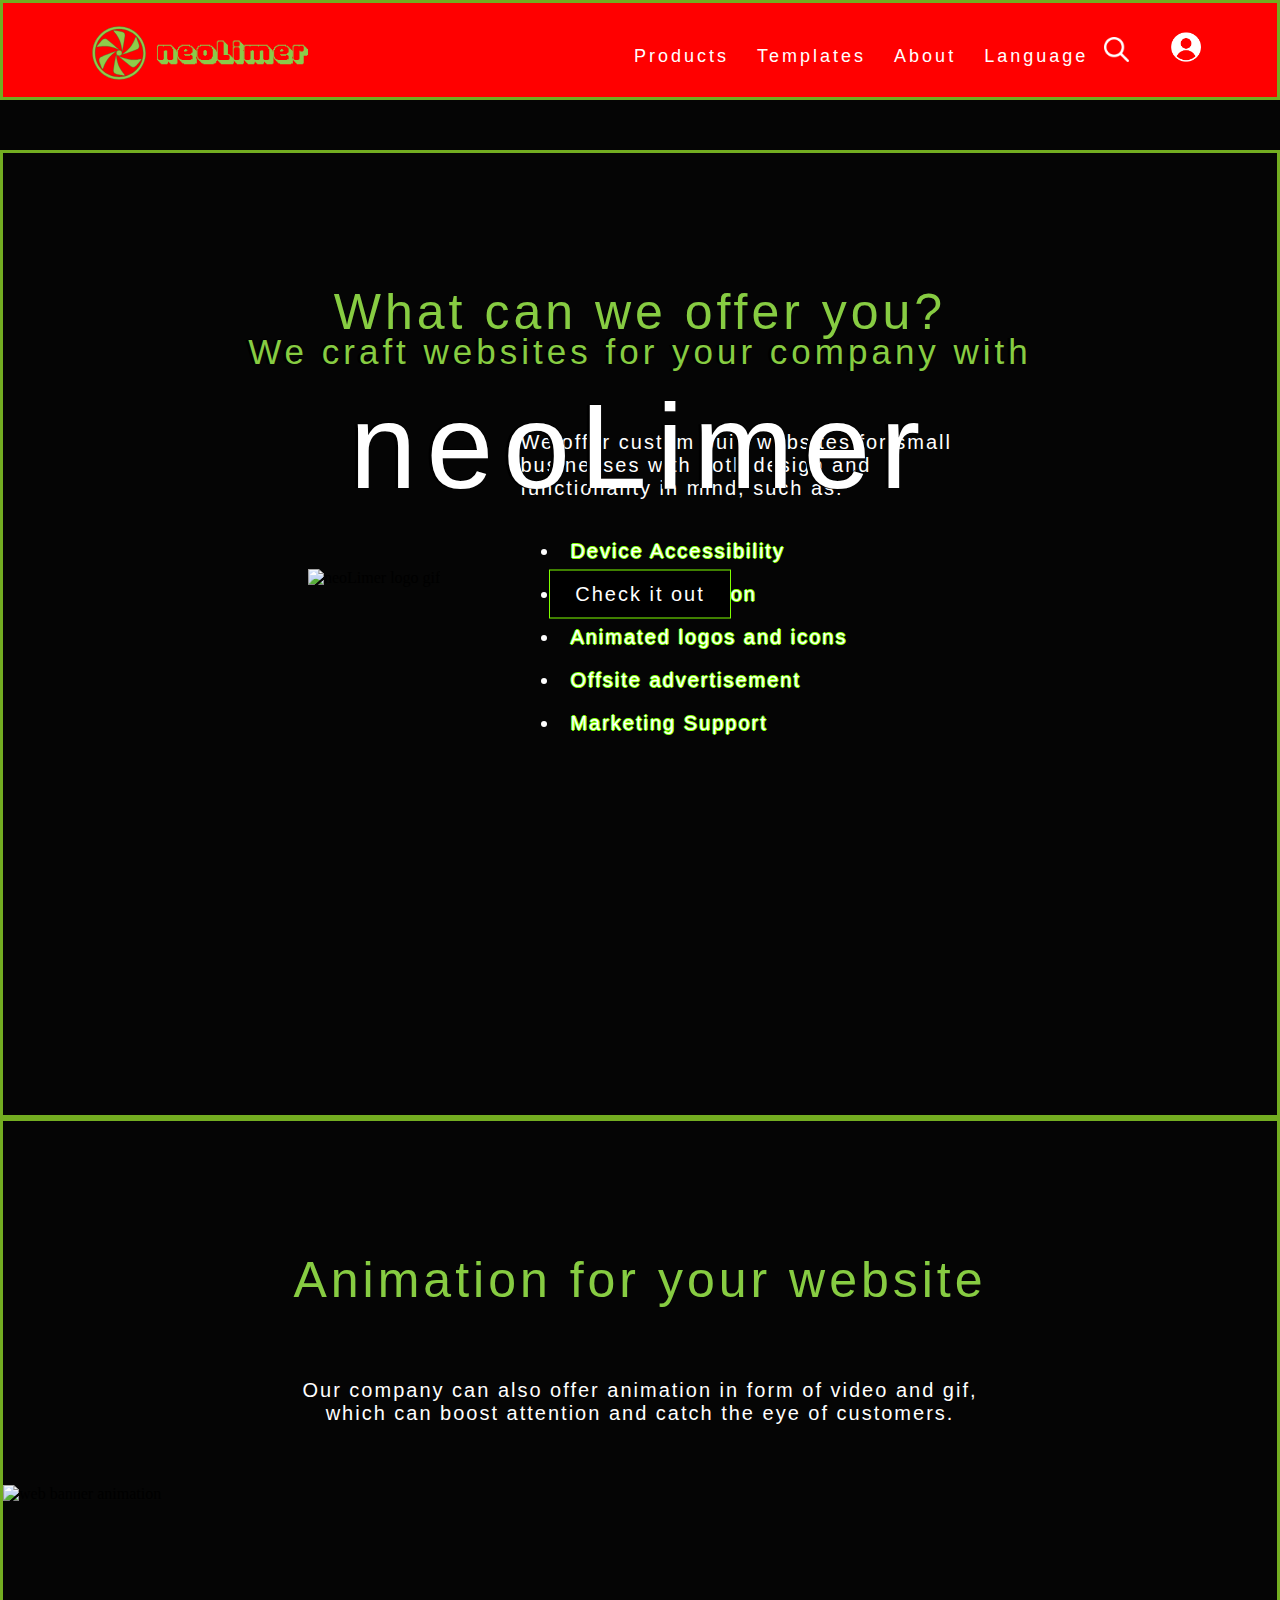
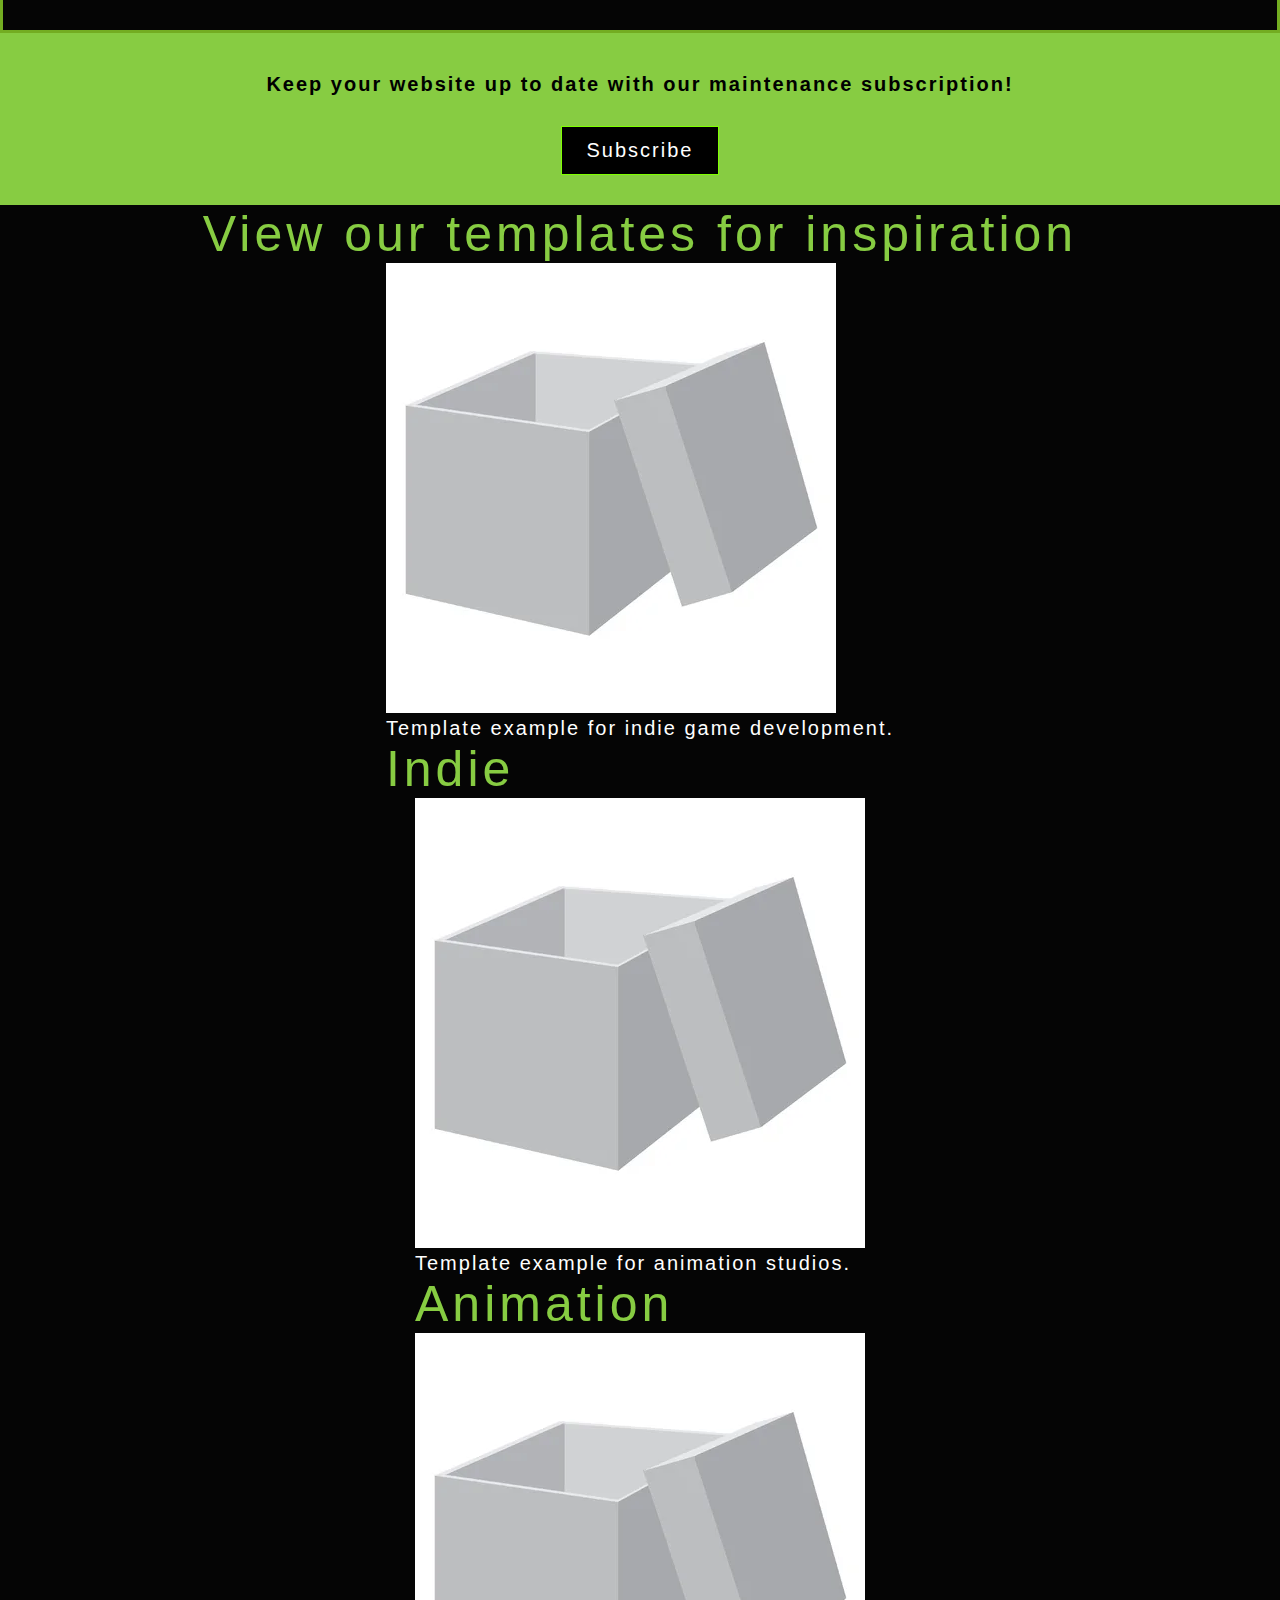
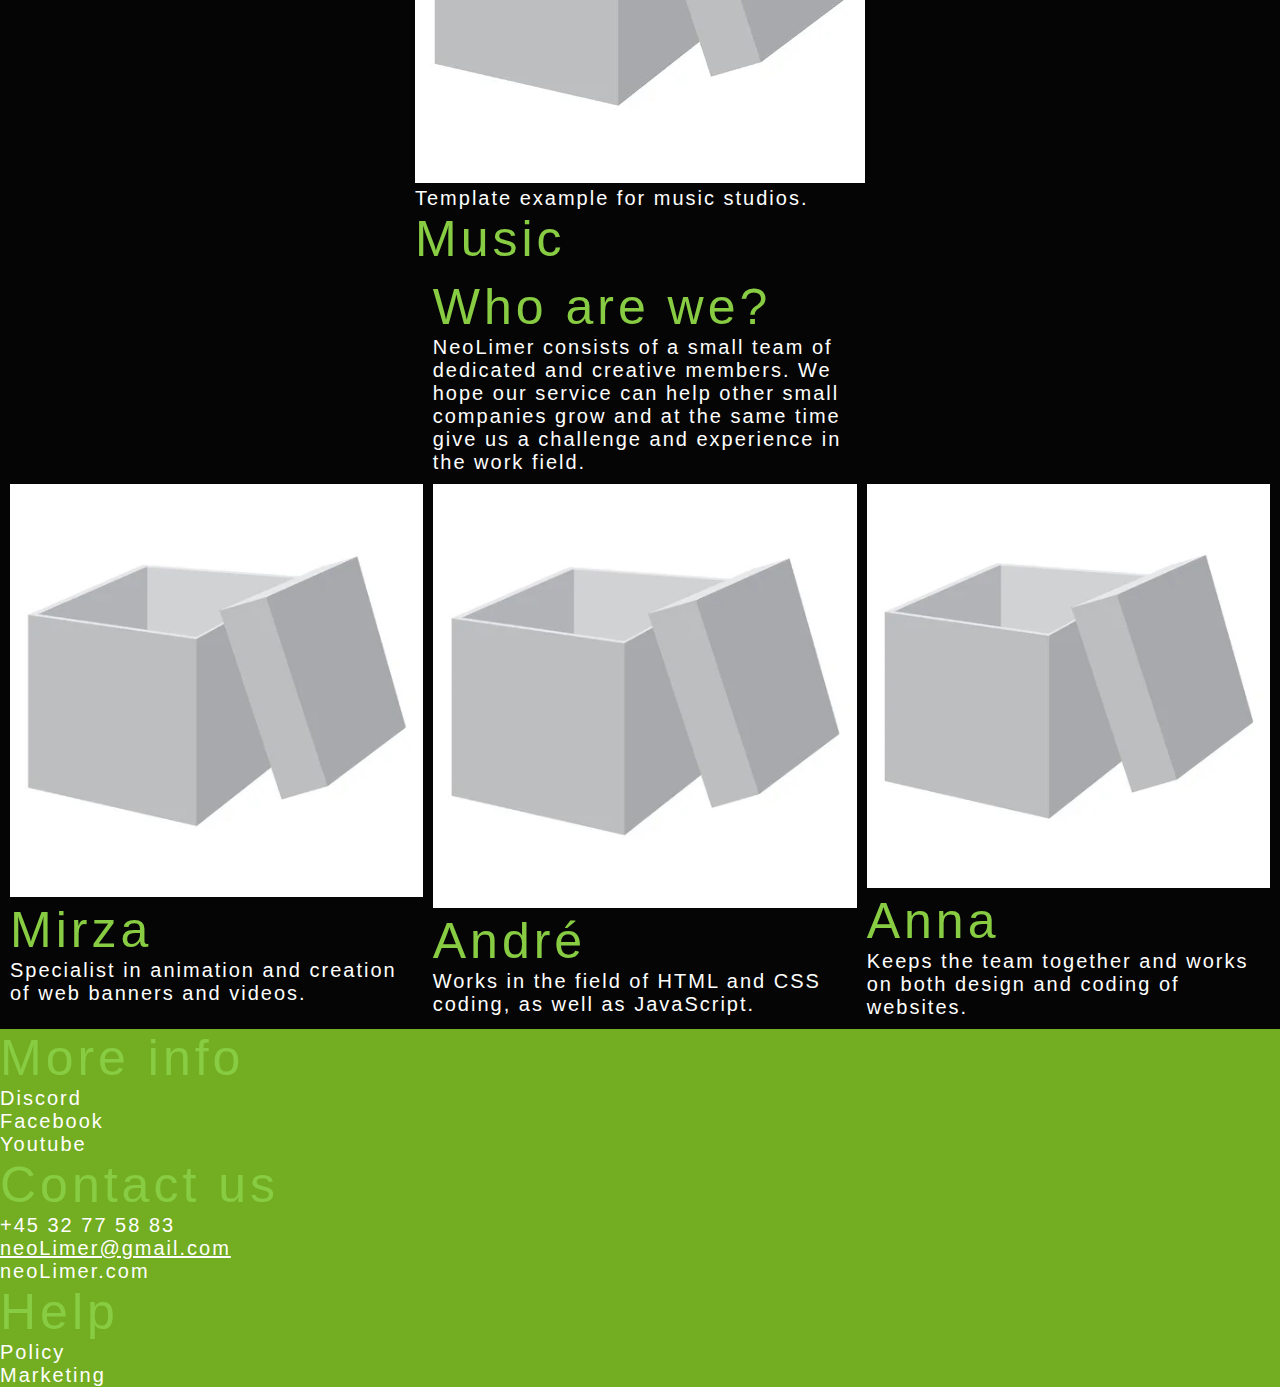
==== commit 925460f6: "updated code" ====
--- a/index.html
+++ b/index.html
@@ -20,7 +20,7 @@
 <body>
 
     
-    <!--Header-->
+    <!--Anna-->
     <header class="header">
         <nav>
             <img href="#index" class="logo" src="img/LogoSVG.svg" alt="brand name">
@@ -63,12 +63,8 @@
     <section class="products">
         <h3 class="puffin-font product-heading">What can we offer you?</h3>
 
-        
-
         <div class="products-div">
-
-        
-
+            
             <div class="products-img">
 
                 <div>
@@ -93,44 +89,48 @@
                         <li>Animated logos and icons</li>
                         <li>Offsite advertisement</li>
                         <li>Marketing Support</li>
-                    </ul>  
+                    </ul> 
+                    </div>
+                
                 </div>
             </div>
-                
         </div>
-            
-            
-            
-        </div>
-    </section>
-
-    <section class="animation">
-        <h3 class="puffin-font animation-heading">Animation for your website</h3>
-        
-        <div class="animation-text">
-            <p>
-                Our company can also offer animation in form of video and gif, 
-            
-            </p>
-            <p>
-                which can boost attention and catch the eye of customers.
-            </p>
-        </div>
-        
-        <img class="animation-banner" src="img/WebbannerGif-20fps.gif" alt="web banner animation">
-    </section>
+
+    </section>
+
+    <section>
+        <section class="animation">
+            <h3 class="puffin-font animation-heading">Animation for your website</h3>
+            
+            <div class="animation-text">
+                <p>
+                    Our company can also offer animation in form of video and gif, 
+                
+                </p>
+                <p>
+                    which can boost attention and catch the eye of customers.
+                </p>
+            </div>
+            
+            <img class="animation-banner" src="img/WebbannerGif-20fps.gif" alt="web banner animation">    
+        </section>
 
     <div class="subscription">
+
         <p class="subscribe-text">
             Keep your website up to date with our maintenance subscription!
         </p>
+
         <div class="subscribe-buttondiv">
             <p class="subscribe-button">Subscribe</p>
         </div>
         
     </div>
+
+    <!--André-->
     
     <section>
+        <div class="grid_1">
         <h3 class="puffin-font">View our templates for inspiration</h3>
 
         <article>
@@ -150,38 +150,53 @@
             <p>Template example for music studios.</p>
             <h4 class="puffin-font">Music</h4>
         </article>
-    </section>
-
-    <section>
+    </div>
+    </section>
+
+    <section>
+        <div class="grid_2cont">
+            <div class="item_1">
         <h3 class="puffin-font">Who are we?</h3>
         <p>
             NeoLimer consists of a small team of dedicated and creative members.
             We hope our service can help other small companies grow and at the
             same time give us a challenge and experience in the work field. 
         </p>
-        <article>
+    </div>
+    <div class="item_2">
+        <article>
+            
             <img src="img/template-image.png" alt="template image">
             <h4 class="puffin-font">Mirza</h4>
             <p> 
                 Specialist in animation and creation of web banners and videos. 
             </p>
-        </article>
-
-        <article>
+
+        </article>
+    </div>
+    <div class="item_3">
+        <article>
+            
             <img src="img/template-image.png" alt="template image">
             <h4 class="puffin-font">André</h4>
             <p>
                 Works in the field of HTML and CSS coding, as well as JavaScript.
             </p>
-        </article>
-
-        <article>
+        
+        </article>
+    </div>
+    <div class="item_4">
+        <article>
+            
             <img src="img/template-image.png" alt="template image">
             <h4 class="puffin-font">Anna</h4>
             <p>
                 Keeps the team together and works on both design and coding of websites.
             </p>
-        </article>
+        
+        </article>
+    </div>
+    </div>
     </section>
 </main>
 
@@ -197,7 +212,8 @@
         <article>
             <h3 class="puffin-font">Contact us</h3>
             <p>+45 32 77 58 83</p>
-            <p>neoLimer@gmail.com</p>
+            <a href="mailto:neoLimer@gmail.com">neoLimer@gmail.com</a>
+            
             <p>neoLimer.com</p>
         </article>
 
--- a/css/stylesheet.css
+++ b/css/stylesheet.css
@@ -1,5 +1,3 @@
-/* André er smuk */
-
 * {
     margin: 0;
     box-sizing: border-box;
@@ -186,6 +184,7 @@
     align-items: center;
 }
 
+
 .products-text {
     padding: 20px;
 }
@@ -264,7 +263,50 @@
     padding: 30px;
 }
 
-/*-----------------Media----------------*/
+/*-----------------Templates----------------*/
+.grid_1 {
+    display: flex;
+    flex-direction: column;
+    align-items: center;
+}
+
+
+
+
+
+
+
+
+
+
+.grid_2cont{
+display: grid;
+grid-gap:10px;
+padding: 10px;
+
+}
+
+.item_1{
+    grid-column: 2 ;
+    grid-row: 1;
+
+}
+.item_2{
+    grid-column: 1 ;
+    grid-row: 2;
+
+}.item_3{
+    grid-column: 2 ;
+    grid-row: 2;
+
+}.item_4{
+    grid-column: 3 ;
+    grid-row: 2;
+
+}
+
+
+/*--------------Media-------------*/
 @media screen and (max-width: 1600px) {
     .header {
         background-color: red;
@@ -313,3 +355,6 @@
     }
 }
 
+footer {
+    background-color: #73AD21;
+}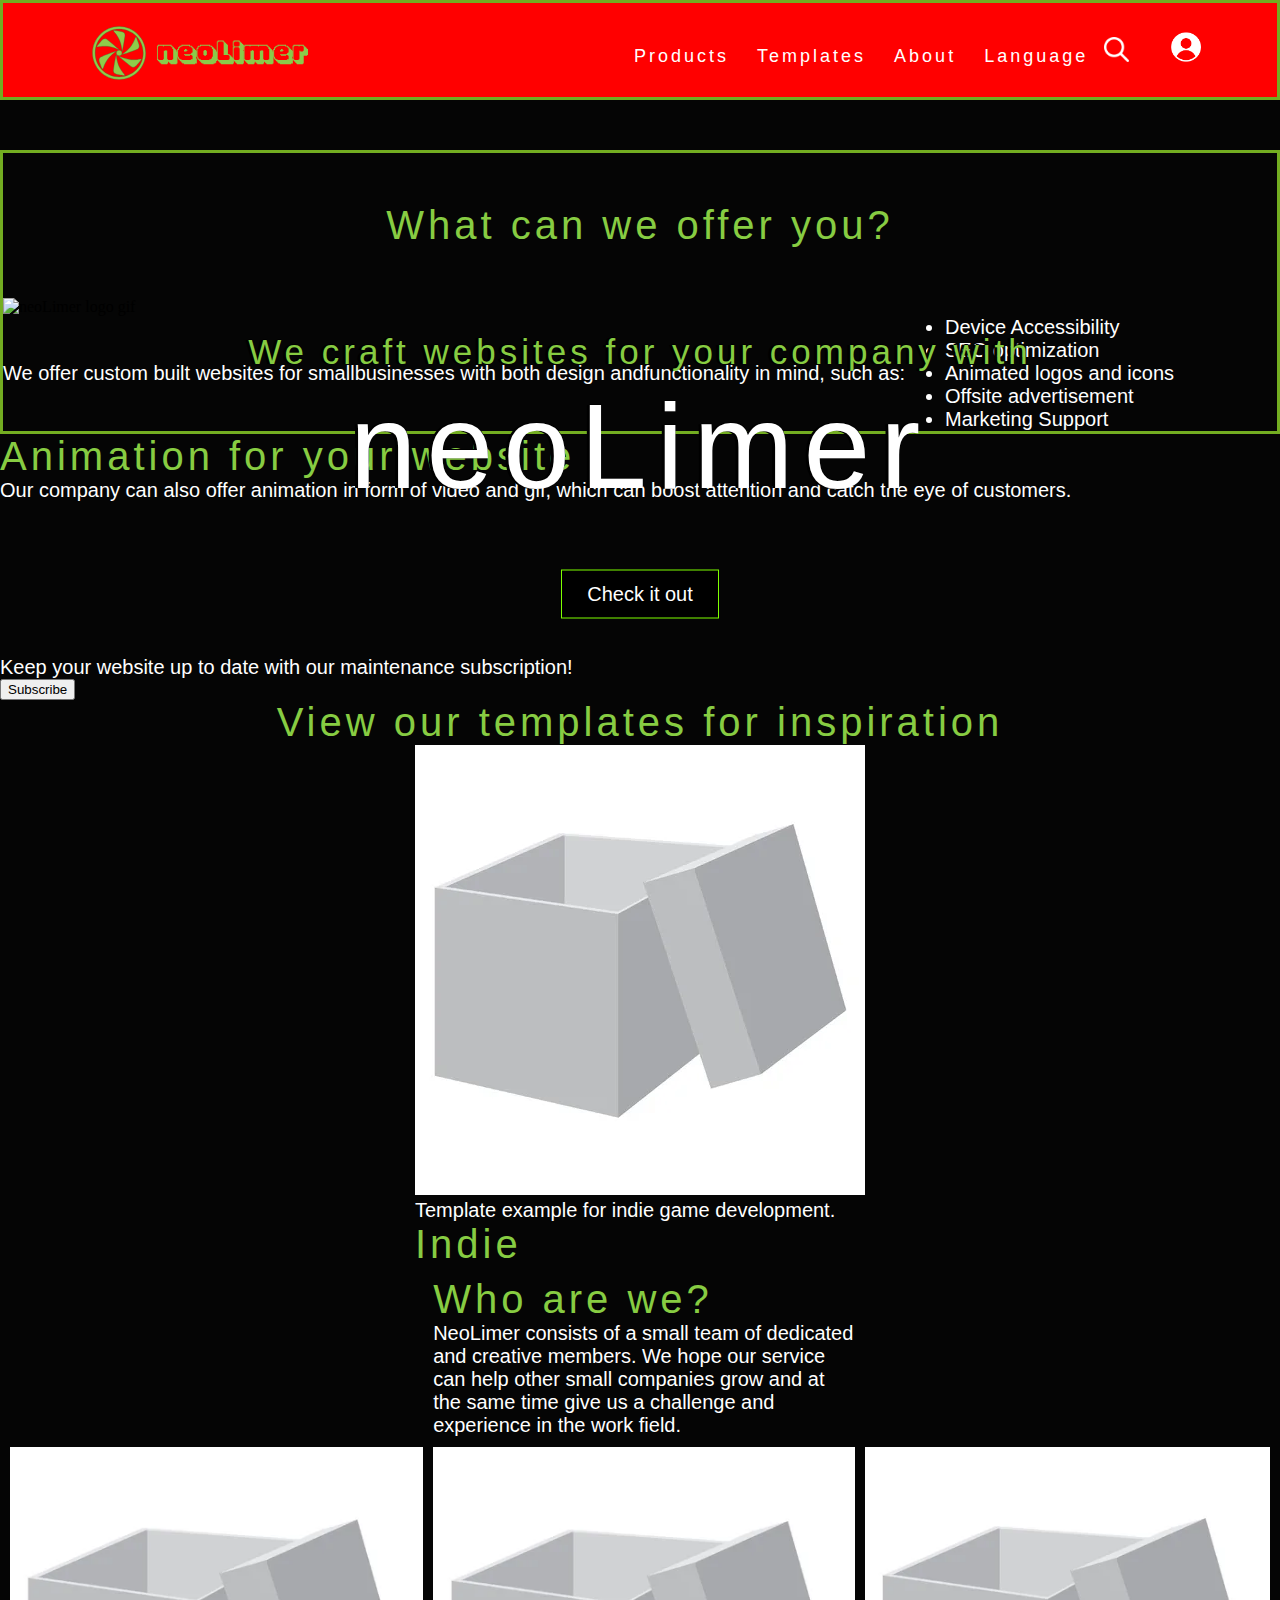
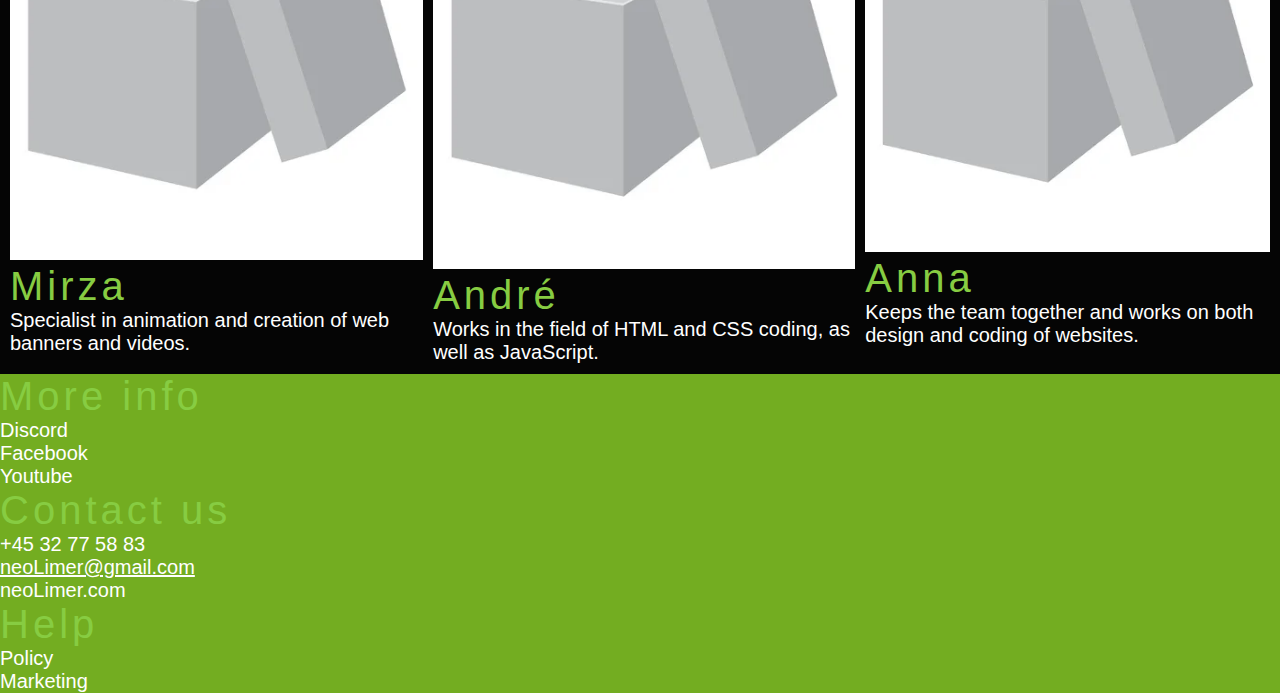
==== commit 0a910533: "efefs" ====
--- a/index.html
+++ b/index.html
@@ -20,7 +20,7 @@
 <body>
 
     
-    <!--Anna-->
+    <!--Header-->
     <header class="header">
         <nav>
             <img href="#index" class="logo" src="img/LogoSVG.svg" alt="brand name">
@@ -63,89 +63,64 @@
     <section class="products">
         <h3 class="puffin-font product-heading">What can we offer you?</h3>
 
+        <img class="big-logo" src="img/SpinningLogo-20fps.gif" alt="neoLimer logo gif">
+        
         <div class="products-div">
             
-            <div class="products-img">
-
-                <div>
-                    <img class="big-logo" src="img/SpinningLogo-20fps.gif" alt="neoLimer logo gif">
-                </div>
-                
-                <div class="products-text">
-                    <p>
-                        We offer custom built websites for small 
-                    </p>
-                    <p>
-                        businesses with both design and 
-                    </p>
-                    <p>
-                        functionality in mind, such as:
-                    </p>
-
-                    <div class="products-list">
-                    <ul>
-                        <li>Device Accessibility</li>
-                        <li>SEO optimization</li>
-                        <li>Animated logos and icons</li>
-                        <li>Offsite advertisement</li>
-                        <li>Marketing Support</li>
-                    </ul> 
-                    </div>
-                
-                </div>
-            </div>
+            <p>
+                We offer custom built websites for small 
+            </p>
+            <p>
+                businesses with both design and 
+            </p>
+            <p>
+                functionality in mind, such as:
+            </p>
+
+            <ul>
+                <li>Device Accessibility</li>
+                <li>SEO optimization</li>
+                <li>Animated logos and icons</li>
+                <li>Offsite advertisement</li>
+                <li>Marketing Support</li>
+            </ul>
         </div>
-
-    </section>
-
-    <section>
-        <section class="animation">
-            <h3 class="puffin-font animation-heading">Animation for your website</h3>
-            
-            <div class="animation-text">
-                <p>
-                    Our company can also offer animation in form of video and gif, 
-                
-                </p>
-                <p>
-                    which can boost attention and catch the eye of customers.
-                </p>
-            </div>
-            
-            <img class="animation-banner" src="img/WebbannerGif-20fps.gif" alt="web banner animation">    
-        </section>
+    </section>
+
+    <section>
+        
+        <h3 class="puffin-font">Animation for your website</h3>
+        <p>
+            Our company can also offer animation in form of video and gif, 
+            which can boost attention and catch the eye of customers.
+        </p>
+        <video src=""></video>
+    </section>
 
     <div class="subscription">
-
-        <p class="subscribe-text">
+        <p>
             Keep your website up to date with our maintenance subscription!
         </p>
-
-        <div class="subscribe-buttondiv">
-            <p class="subscribe-button">Subscribe</p>
-        </div>
-        
-    </div>
-
-    <!--André-->
+        <button>Subscribe</button>
+    </div>
     
     <section>
         <div class="grid_1">
         <h3 class="puffin-font">View our templates for inspiration</h3>
 
-        <article>
+        <article class="page">
             <img src="img/template-image.png" alt="template image">
             <p>Template example for indie game development.</p>
             <h4 class="puffin-font">Indie</h4>
         </article>
 
-        <article>
+        <article class="page">
             <img src="img/template-image.png" alt="template image">
             <p>Template example for animation studios.</p>
             <h4 class="puffin-font">Animation</h4>
         </article>
         
-        <article>
+        <article class="page">
             <img src="img/template-image.png" alt="template image">
             <p>Template example for music studios.</p>
             <h4 class="puffin-font">Music</h4>
--- a/css/stylesheet.css
+++ b/css/stylesheet.css
@@ -1,3 +1,5 @@
+/* André er smuk */
+
 * {
     margin: 0;
     box-sizing: border-box;
@@ -17,7 +19,7 @@
     font-style: normal;
     color: #87CC42;
     letter-spacing: 4px;
-    font-size: 50px;
+    font-size: 40px;
 }
 
 p, li, a {
@@ -25,7 +27,6 @@
     font-style: normal;
     color: white;
     font-size: 20px;
-    letter-spacing: 2px;
 }
 
 /*----------------Header---------------*/
@@ -162,108 +163,26 @@
 
 .product-heading {
     text-align: center;
-    margin: 130px 0px 70px 0px;
-    
+    padding: 50px;
 }
 
 .big-logo {
-    position: relative;
-    width: 350px;
-    margin: 0px 0px 120px 0px;
+    width: 300px;
+    display: block;
 }
 
 .products-div {
-    margin: 50px 0px 250px 0;
-    display: flex;
-    flex-direction: column;
-    align-items: center;
-}
-
-.products-img {
     display: flex;
     align-items: center;
 }
 
 
-.products-text {
-    padding: 20px;
-}
-
-.products-text p {
-    padding: 0 0px 0 60px;
-}
-
-.products-list {
-    position: relative;
-    align-items: center;
-    padding: 30px 50px 100px 60px;
-}
-
-.products-list li {
-    text-shadow: -1px 0 #7FFF00, 0 1px #7FFF00, 1px 0 #7FFF00, 0 -1px #7FFF00;
-    padding: 10px;
-}
-
-/*---------------Animation---------------*/
-.animation {
-    position: relative;
-    border: 3px solid #73AD21;
-    z-index: 65;    /* index 65 */
-    background-color: #050505;
-}
-
-.animation-heading {
-    text-align: center;
-    margin: 130px 0px 70px 0px;
-}
-
-.animation-text {
-    text-align: center;
-}
-
-.animation-banner {
-    display: block;
-    margin-left: auto;
-    margin-right: auto;
-    padding: 60px 0 10% 0;
-}
-
-/*--------------Subscription------------*/
-
-.subscription {
-    position: relative;
-    z-index: 60;    /* index 60 */
-    background-color: #87CC42;
-    text-align: center;
-}
-
-.subscribe-button {
-    position: relative;
-    display: inline-block;
-    color: white;
-    border: 1px solid #7FFF00;
-    padding: 12px 25px;
-    background-color: black;
-    cursor: pointer;
-    text-decoration: none;
-}
-
-.subscribe-text {
-    color: black;
-    font-weight: bold;
-    padding: 40px 0 0 0;
-}
-
-.subscribe-button:hover{
-    background-color: #090909;
-    transition: 0.5s;
-}
-
-.subscribe-buttondiv { /* Check it out button */
-    padding: 30px;
-}
-
-/*-----------------Templates----------------*/
+
+
+.page {
+    display: none;
+    }
+
 .grid_1 {
     display: flex;
     flex-direction: column;
@@ -271,14 +190,6 @@
 }
 
 
-
-
-
-
-
-
-
-
 .grid_2cont{
 display: grid;
 grid-gap:10px;
@@ -306,7 +217,7 @@
 }
 
 
-/*--------------Media-------------*/
+
 @media screen and (max-width: 1600px) {
     .header {
         background-color: red;
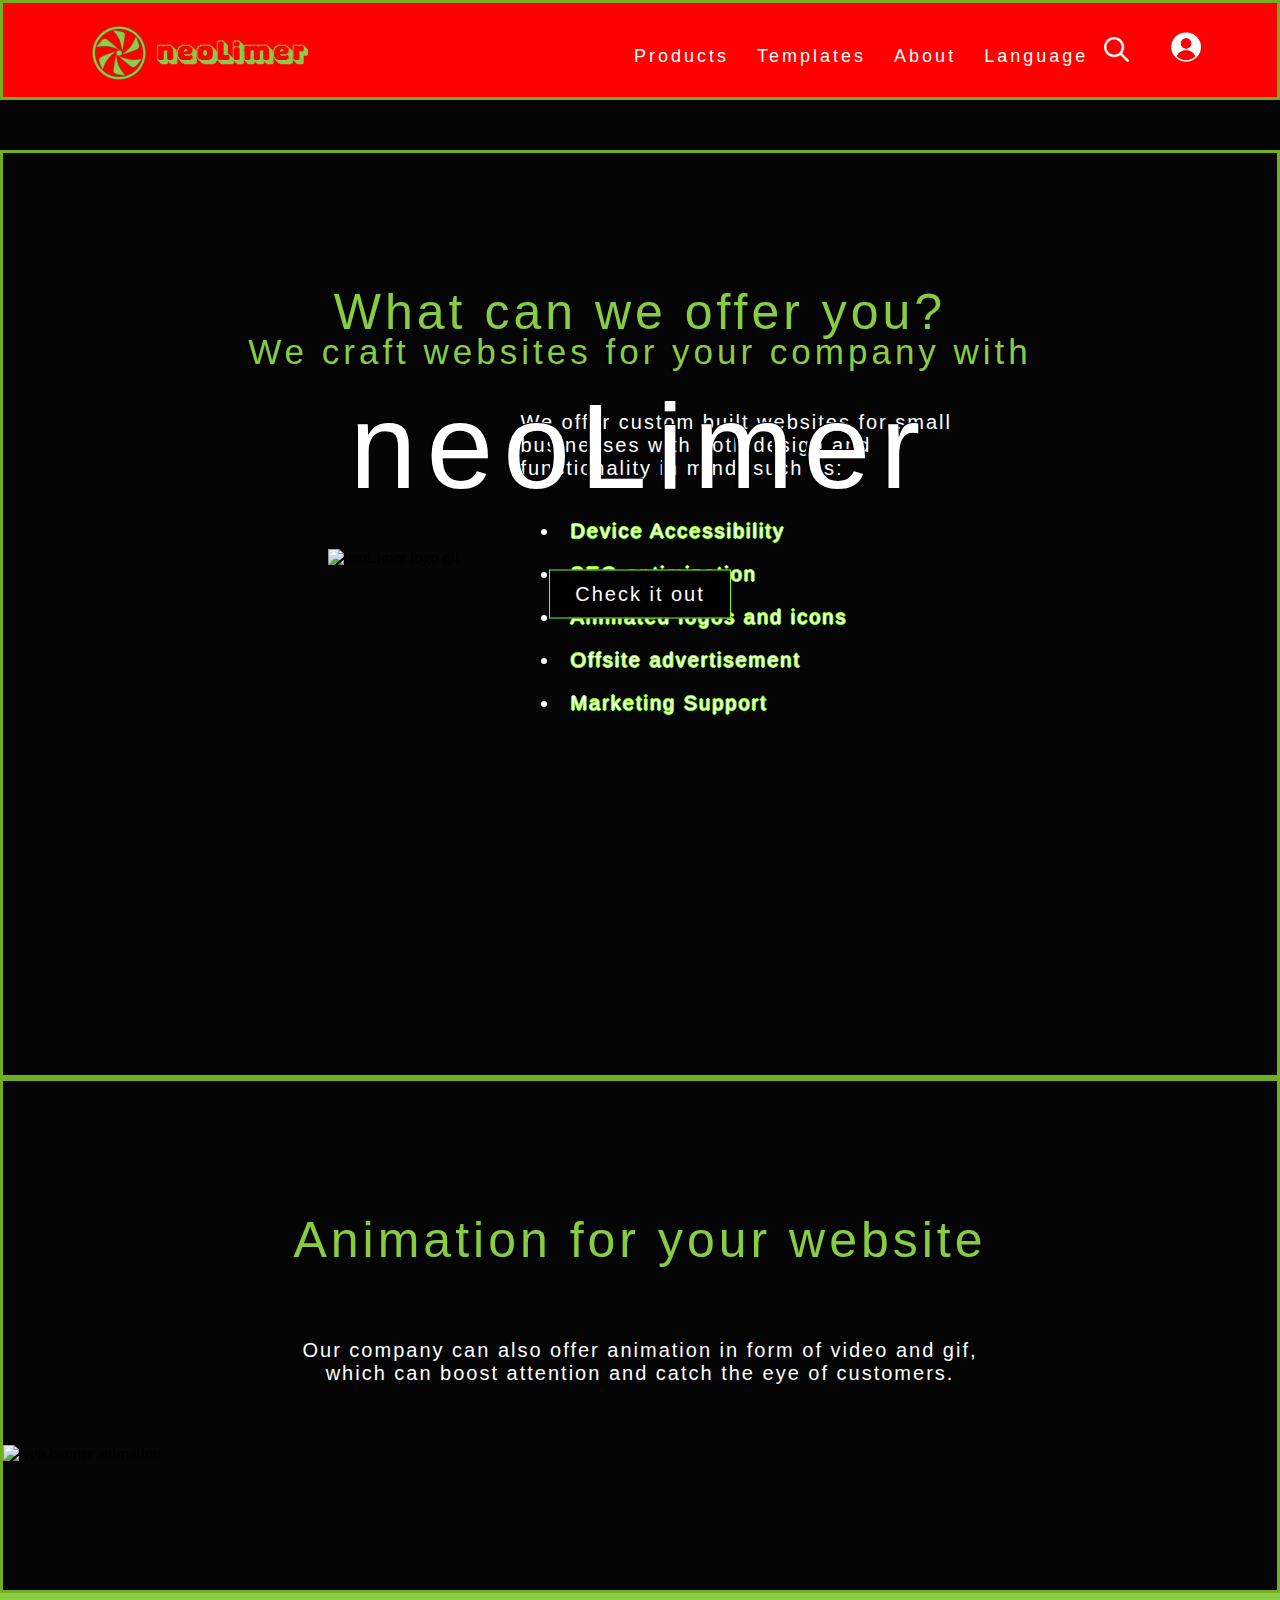
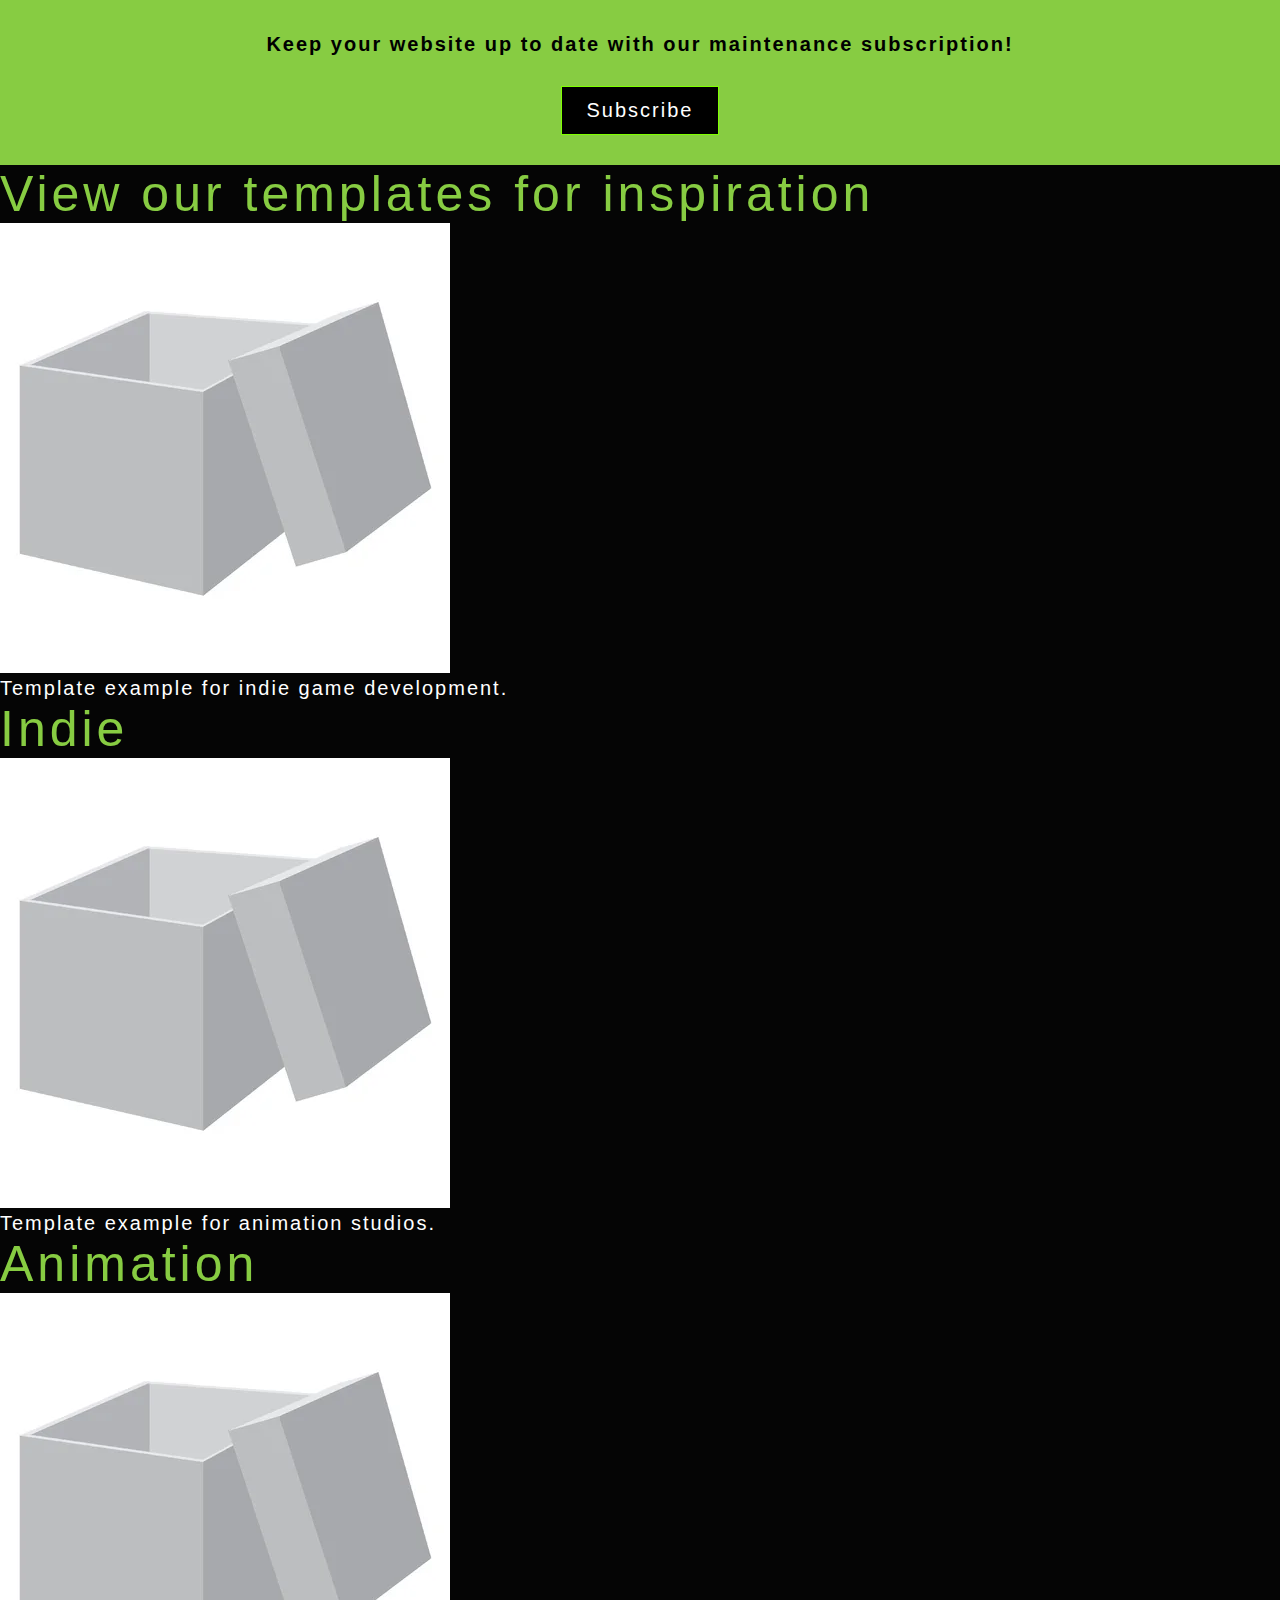
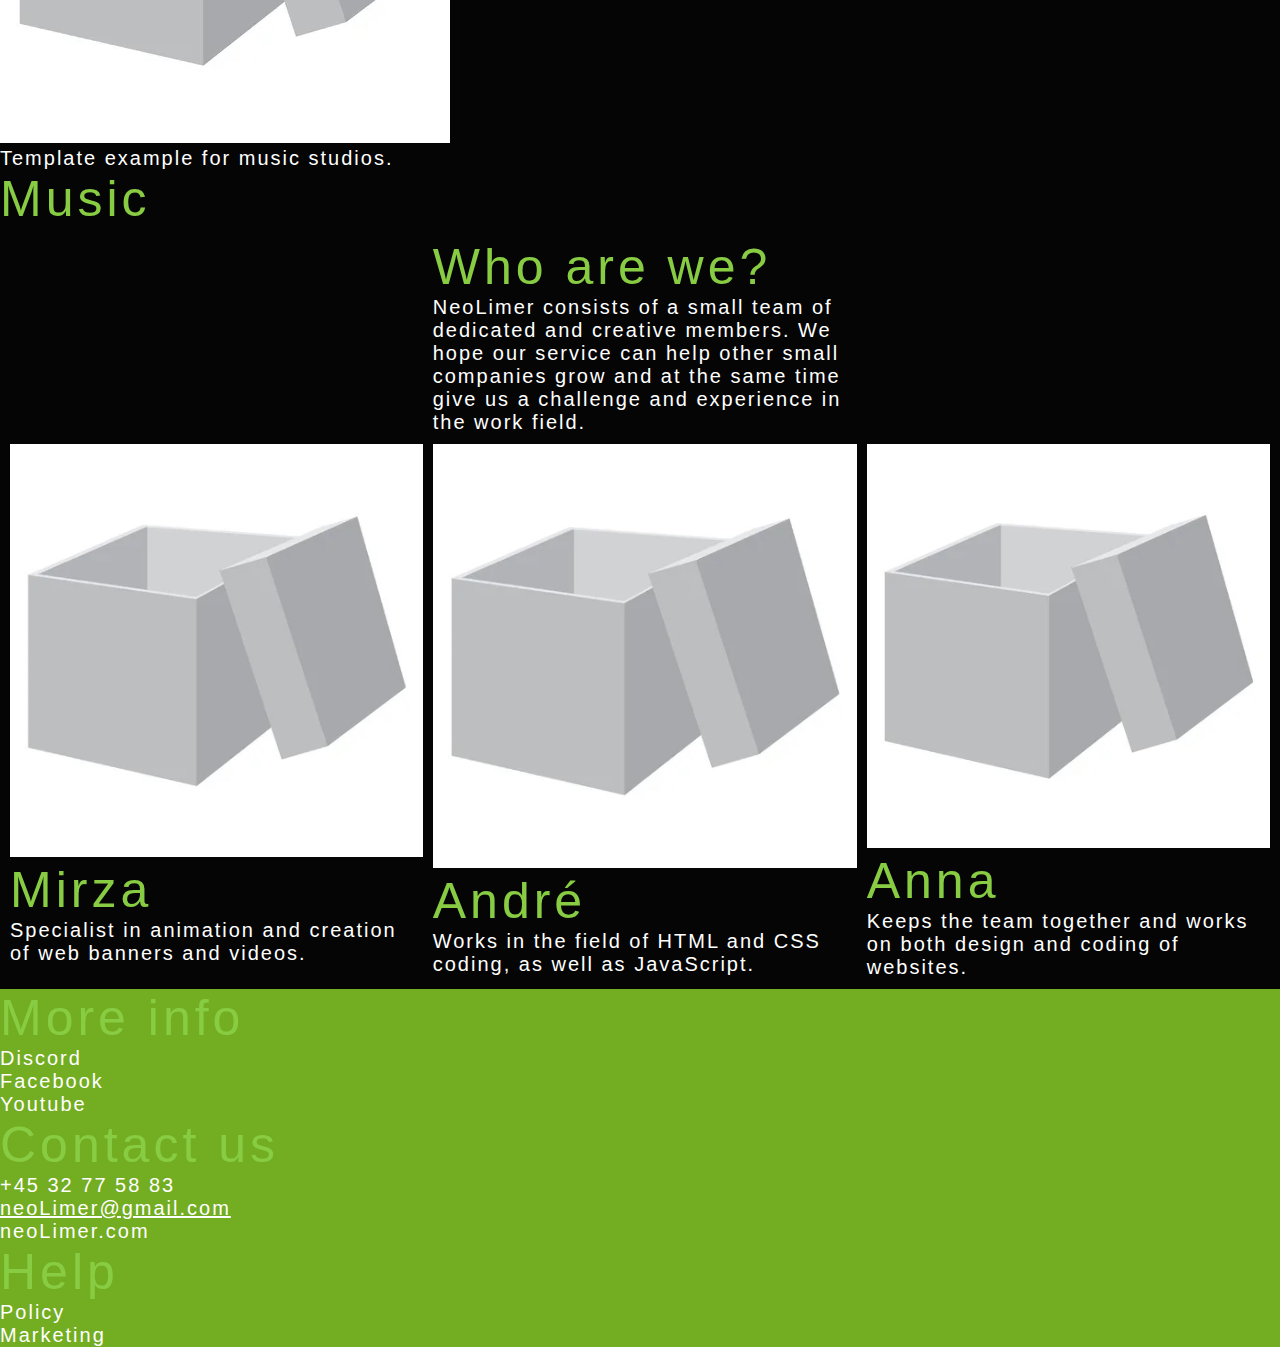
==== commit e9e08dba: "fef" ====
--- a/index.html
+++ b/index.html
@@ -20,7 +20,7 @@
 <body>
 
     
-    <!--Header-->
+    <!--Anna-->
     <header class="header">
         <nav>
             <img href="#index" class="logo" src="img/LogoSVG.svg" alt="brand name">
@@ -63,46 +63,71 @@
     <section class="products">
         <h3 class="puffin-font product-heading">What can we offer you?</h3>
 
-        <img class="big-logo" src="img/SpinningLogo-20fps.gif" alt="neoLimer logo gif">
-        
         <div class="products-div">
             
-            <p>
-                We offer custom built websites for small 
-            </p>
-            <p>
-                businesses with both design and 
-            </p>
-            <p>
-                functionality in mind, such as:
-            </p>
-
-            <ul>
-                <li>Device Accessibility</li>
-                <li>SEO optimization</li>
-                <li>Animated logos and icons</li>
-                <li>Offsite advertisement</li>
-                <li>Marketing Support</li>
-            </ul>
+            <div class="products-img">
+
+                <div>
+                    <img class="big-logo" src="img/SpinningLogo-20fps.gif" alt="neoLimer logo gif">
+                </div>
+                
+                <div class="products-text">
+                    <p>
+                        We offer custom built websites for small 
+                    </p>
+                    <p>
+                        businesses with both design and 
+                    </p>
+                    <p>
+                        functionality in mind, such as:
+                    </p>
+
+                    <div class="products-list">
+                    <ul>
+                        <li>Device Accessibility</li>
+                        <li>SEO optimization</li>
+                        <li>Animated logos and icons</li>
+                        <li>Offsite advertisement</li>
+                        <li>Marketing Support</li>
+                    </ul> 
+                    </div>
+                
+                </div>
+            </div>
         </div>
-    </section>
-
-    <section>
-        
-        <h3 class="puffin-font">Animation for your website</h3>
-        <p>
-            Our company can also offer animation in form of video and gif, 
-            which can boost attention and catch the eye of customers.
-        </p>
-        <video src=""></video>
-    </section>
+
+    </section>
+
+    <section>
+        <section class="animation">
+            <h3 class="puffin-font animation-heading">Animation for your website</h3>
+            
+            <div class="animation-text">
+                <p>
+                    Our company can also offer animation in form of video and gif, 
+                
+                </p>
+                <p>
+                    which can boost attention and catch the eye of customers.
+                </p>
+            </div>
+            
+            <img class="animation-banner" src="img/WebbannerGif-20fps.gif" alt="web banner animation">    
+        </section>
 
     <div class="subscription">
-        <p>
+
+        <p class="subscribe-text">
             Keep your website up to date with our maintenance subscription!
         </p>
-        <button>Subscribe</button>
-    </div>
+
+        <div class="subscribe-buttondiv">
+            <p class="subscribe-button">Subscribe</p>
+        </div>
+        
+    </div>
+
+    <!--André-->
     
     <section>
         <div class="grid_1">
--- a/css/stylesheet.css
+++ b/css/stylesheet.css
@@ -1,5 +1,3 @@
-/* André er smuk */
-
 * {
     margin: 0;
     box-sizing: border-box;
@@ -19,7 +17,7 @@
     font-style: normal;
     color: #87CC42;
     letter-spacing: 4px;
-    font-size: 40px;
+    font-size: 50px;
 }
 
 p, li, a {
@@ -27,6 +25,7 @@
     font-style: normal;
     color: white;
     font-size: 20px;
+    letter-spacing: 2px;
 }
 
 /*----------------Header---------------*/
@@ -163,26 +162,117 @@
 
 .product-heading {
     text-align: center;
-    padding: 50px;
+    margin: 130px 0px 70px 0px;
+    
 }
 
 .big-logo {
-    width: 300px;
-    display: block;
+    position: relative;
+    width: 350px;
+    margin: 0px 0px 120px 0px;
 }
 
 .products-div {
+    margin: 50px 0px 250px 0;
     display: flex;
-    align-items: center;
-}
-
-
+    flex-direction: column;
+    align-items: center;
+}
+
+.products-img {
+    display: flex;
+    align-items: center;
+}
+
+
+<<<<<<< HEAD
 
 
 .page {
     display: none;
     }
 
+=======
+.products-text {
+    padding: 20px;
+}
+
+.products-text p {
+    padding: 0 0px 0 60px;
+}
+
+.products-list {
+    position: relative;
+    align-items: center;
+    padding: 30px 50px 100px 60px;
+}
+
+.products-list li {
+    text-shadow: -1px 0 #7FFF00, 0 1px #7FFF00, 1px 0 #7FFF00, 0 -1px #7FFF00;
+    padding: 10px;
+}
+
+/*---------------Animation---------------*/
+.animation {
+    position: relative;
+    border: 3px solid #73AD21;
+    z-index: 65;    /* index 65 */
+    background-color: #050505;
+}
+
+.animation-heading {
+    text-align: center;
+    margin: 130px 0px 70px 0px;
+}
+
+.animation-text {
+    text-align: center;
+}
+
+.animation-banner {
+    display: block;
+    margin-left: auto;
+    margin-right: auto;
+    padding: 60px 0 10% 0;
+}
+
+/*--------------Subscription------------*/
+
+.subscription {
+    position: relative;
+    z-index: 60;    /* index 60 */
+    background-color: #87CC42;
+    text-align: center;
+}
+
+.subscribe-button {
+    position: relative;
+    display: inline-block;
+    color: white;
+    border: 1px solid #7FFF00;
+    padding: 12px 25px;
+    background-color: black;
+    cursor: pointer;
+    text-decoration: none;
+}
+
+.subscribe-text {
+    color: black;
+    font-weight: bold;
+    padding: 40px 0 0 0;
+}
+
+.subscribe-button:hover{
+    background-color: #090909;
+    transition: 0.5s;
+}
+
+.subscribe-buttondiv { /* Check it out button */
+    padding: 30px;
+}
+
+/*-----------------Templates----------------*/
+>>>>>>> 925460f645d8c09f9705cad1aa15194e80b2b26e
 .grid_1 {
     display: flex;
     flex-direction: column;
@@ -217,7 +307,11 @@
 }
 
 
-
+<<<<<<< HEAD
+
+=======
+/*--------------Media-------------*/
+>>>>>>> 925460f645d8c09f9705cad1aa15194e80b2b26e
 @media screen and (max-width: 1600px) {
     .header {
         background-color: red;
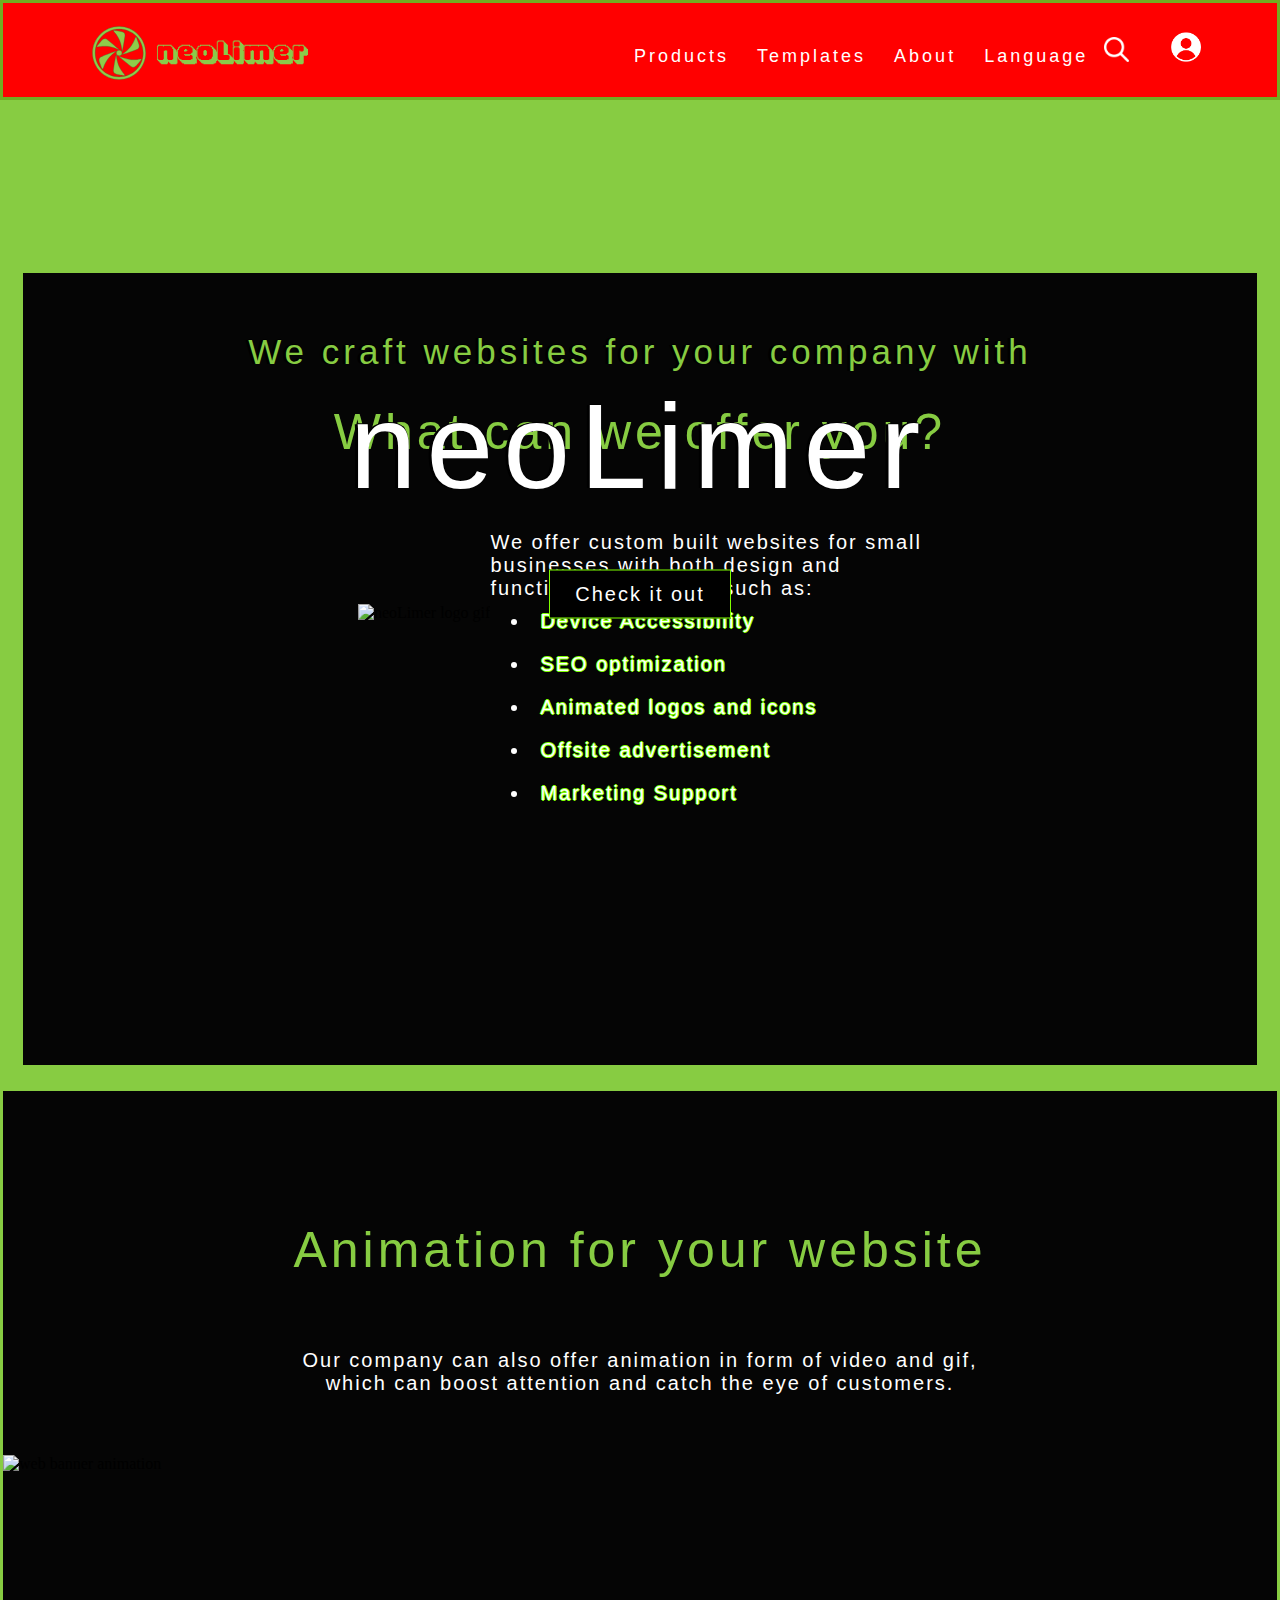
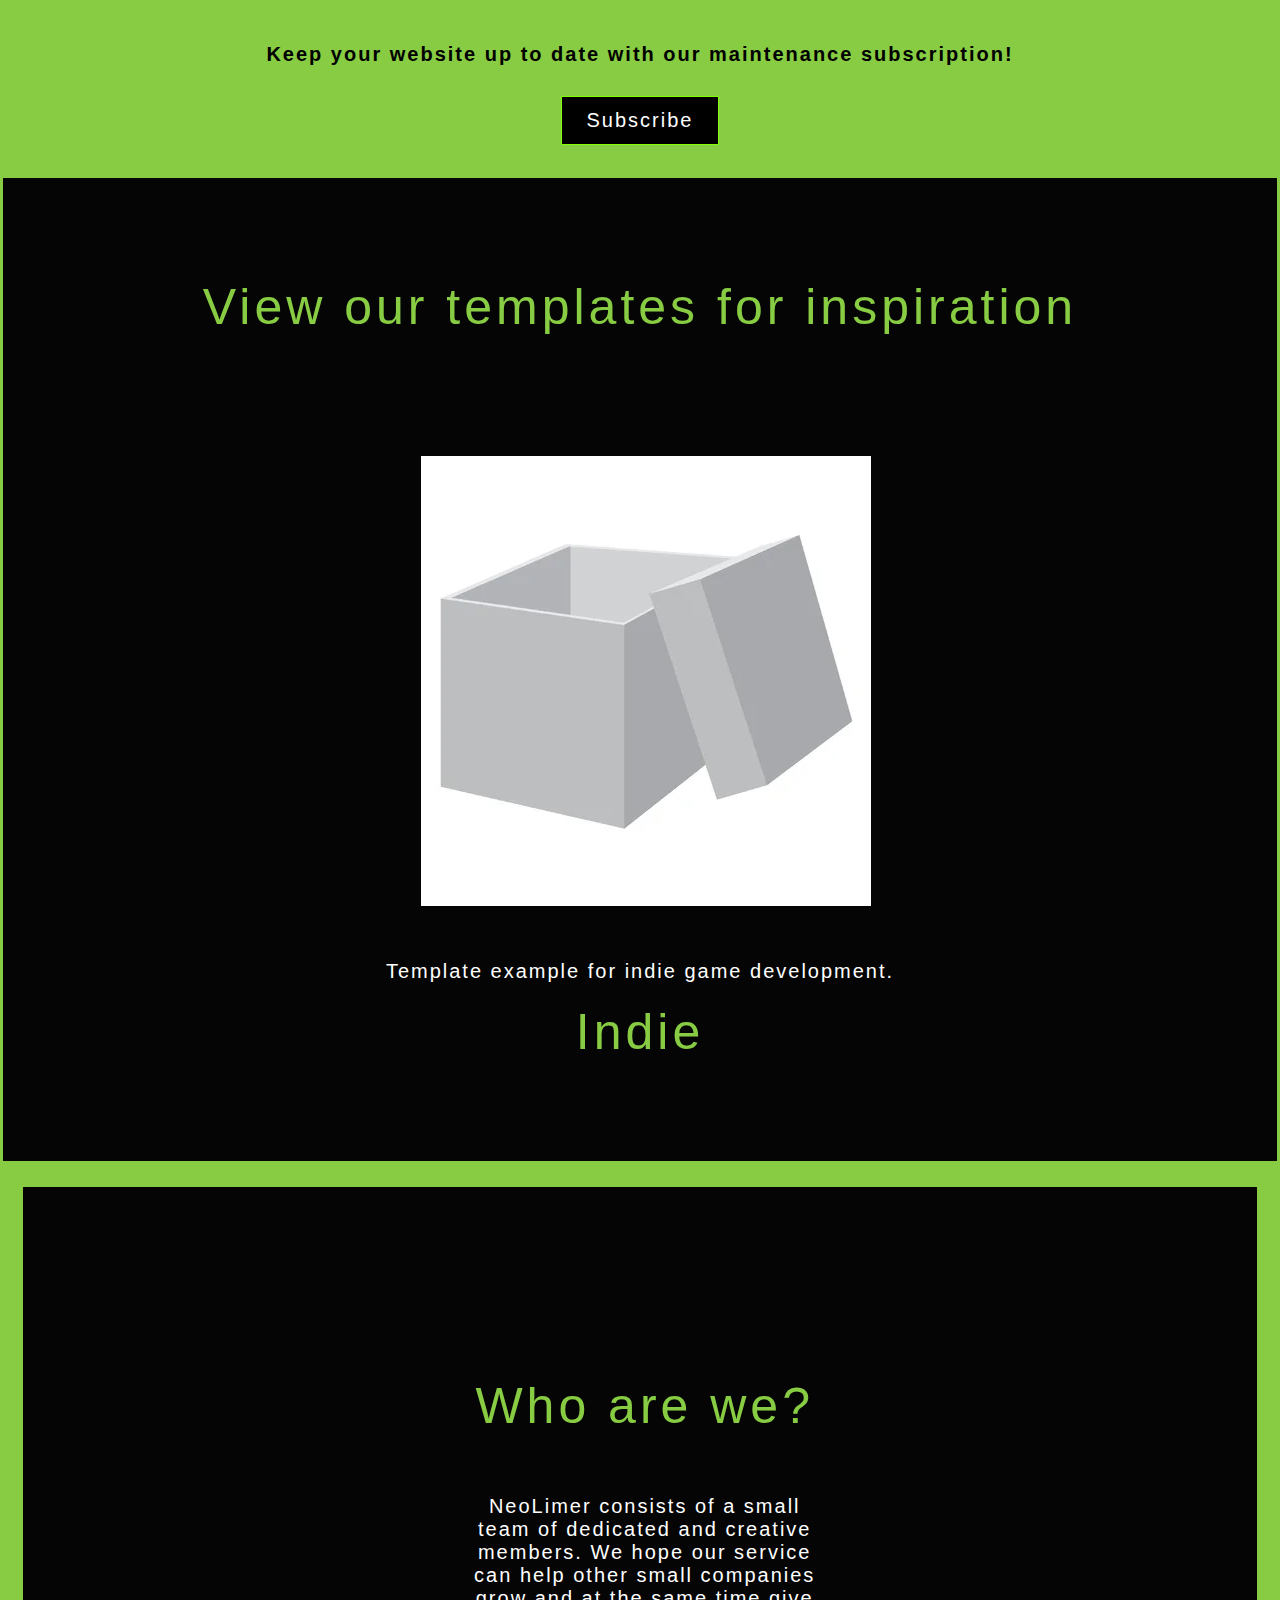
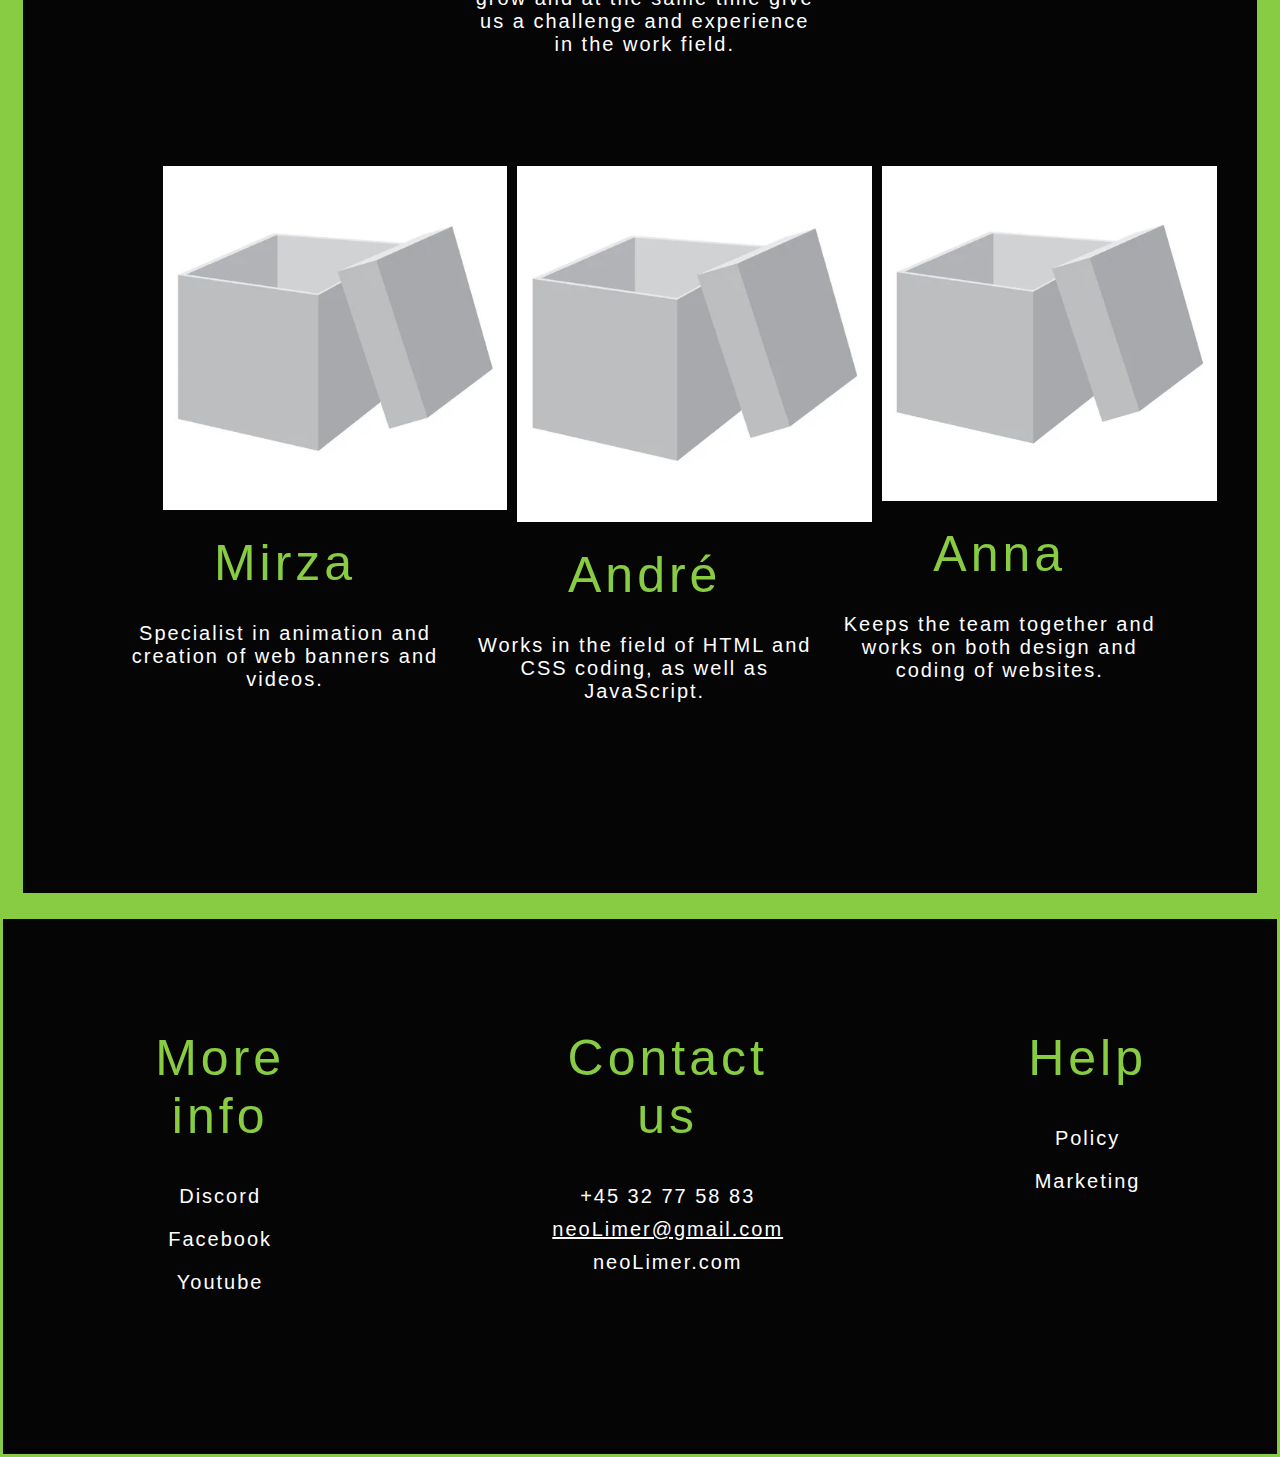
==== commit 06a91e90: "current index replaced with backup index html" ====
--- a/index.html
+++ b/index.html
@@ -45,7 +45,7 @@
     </header>
 
 <main>
-    <section class="frontpage">
+    <section class="frontpage" style="overflow: hidden">
         <h2 class="puffin-font frontpage-h2">We craft websites for your company with</h2>
         <h2 class="puffin-font neolimerh2">neoLimer</h2>
         <div class="div-button">
@@ -54,7 +54,7 @@
         
     </section>
 
-    <div>
+    <div class="background-video">
         <video autoplay muted loop id="video">
         <source src="img/frontpage-showcase-video.mp4" type="video/mp4">
         </video>
@@ -74,6 +74,7 @@
                 <div class="products-text">
                     <p>
                         We offer custom built websites for small 
+                        
                     </p>
                     <p>
                         businesses with both design and 
@@ -129,31 +130,31 @@
 
     <!--André-->
     
-    <section>
+    <section class="templates">
         <div class="grid_1">
         <h3 class="puffin-font">View our templates for inspiration</h3>
 
-        <article class="page">
-            <img src="img/template-image.png" alt="template image">
-            <p>Template example for indie game development.</p>
+        <article class="page templates-h4">
+            <img class="template-img" src="img/template-image.png" alt="template image">
+            <p class="templates-text">Template example for indie game development.</p>
             <h4 class="puffin-font">Indie</h4>
         </article>
 
-        <article class="page">
-            <img src="img/template-image.png" alt="template image">
-            <p>Template example for animation studios.</p>
+        <article class="page templates-h4">
+            <img class="template-img2" src="img/template-image.png" alt="template image">
+            <p class="templates-text">Template example for animation studios.</p>
             <h4 class="puffin-font">Animation</h4>
         </article>
         
-        <article class="page">
-            <img src="img/template-image.png" alt="template image">
-            <p>Template example for music studios.</p>
+        <article class="page templates-h4">
+            <img class="template-img3" src="img/template-image.png" alt="template image">
+            <p class="templates-text">Template example for music studios.</p>
             <h4 class="puffin-font">Music</h4>
         </article>
     </div>
     </section>
 
-    <section>
+    <section class="about">
         <div class="grid_2cont">
             <div class="item_1">
         <h3 class="puffin-font">Who are we?</h3>
@@ -164,7 +165,7 @@
         </p>
     </div>
     <div class="item_2">
-        <article>
+        <article class="about-img">
             
             <img src="img/template-image.png" alt="template image">
             <h4 class="puffin-font">Mirza</h4>
@@ -175,7 +176,7 @@
         </article>
     </div>
     <div class="item_3">
-        <article>
+        <article class="about-img">
             
             <img src="img/template-image.png" alt="template image">
             <h4 class="puffin-font">André</h4>
@@ -186,7 +187,7 @@
         </article>
     </div>
     <div class="item_4">
-        <article>
+        <article class="about-img">
             
             <img src="img/template-image.png" alt="template image">
             <h4 class="puffin-font">Anna</h4>
@@ -202,26 +203,30 @@
 
 <footer>
     <section>
-        <article>
-            <h3 class="puffin-font">More info</h3>
-            <p>Discord</p>
-            <p>Facebook</p>
-            <p>Youtube</p>
-        </article>
-
-        <article>
-            <h3 class="puffin-font">Contact us</h3>
-            <p>+45 32 77 58 83</p>
-            <a href="mailto:neoLimer@gmail.com">neoLimer@gmail.com</a>
-            
-            <p>neoLimer.com</p>
-        </article>
-
-        <article>
-            <h3 class="puffin-font">Help</h3>
-            <p>Policy</p>
-            <p>Marketing</p>
-        </article>
+
+        <div class="footer-div">
+            <article class="footer-article">
+                <h3 class="puffin-font">More info</h3>
+                <p>Discord</p>
+                <p>Facebook</p>
+                <p>Youtube</p>
+            </article>
+
+            <article class="footer-article">
+                <h3 class="puffin-font">Contact us</h3>
+                <p>+45 32 77 58 83</p>
+                <a class="email" href="mailto:neoLimer@gmail.com">neoLimer@gmail.com</a>
+            
+                <p>neoLimer.com</p>
+            </article>
+
+            <article class="footer-article">
+                <h3 class="puffin-font">Help</h3>
+                <p>Policy</p>
+                <p>Marketing</p>
+            </article>
+        </div>
+        
     </section>
 </footer>
 </body>
--- a/css/stylesheet.css
+++ b/css/stylesheet.css
@@ -8,7 +8,7 @@
 }
 
 body {
-    background-color: #050505;
+    background-color: #87CC42;
 }
 
 .puffin-font {
@@ -18,6 +18,7 @@
     color: #87CC42;
     letter-spacing: 4px;
     font-size: 50px;
+    text-align: center;
 }
 
 p, li, a {
@@ -30,13 +31,11 @@
 
 /*----------------Header---------------*/
 .header {
-    position: fixed;
+    
     background-color: black;
     border: 3px solid #73AD21;
     height: 120px;
-    top: 0;
-    left: 0;
-    right: 0;
+    max-width: 100%;
     z-index: 90;     /* index 100 */
 }
 
@@ -118,15 +117,18 @@
     letter-spacing: 10px;
 }
 
+.background-video {
+    overflow: hidden;
+}
+
 /* Frontpage background video */
 #video {
     position: relative;
-    top: 80px;
-    right: 0;
-    left: 0;
-    bottom: 0;
     max-width: 100%;
     display: block;
+    left: 0;
+    right: 0;
+    top: 0;
     z-index: 1;       /* index 1 */
     filter: brightness(65%);
 }
@@ -155,9 +157,10 @@
 /*----------------Products----------------*/
 .products {
     position: relative;
-    border: 3px solid #73AD21;
-    z-index: 70;    /* index 70 */
+    border: 3px solid #87CC42;
+    z-index: 75;    /* index 70 */
     background-color: #050505;
+    margin: 20px;
 }
 
 .product-heading {
@@ -185,28 +188,6 @@
 }
 
 
-<<<<<<< HEAD
-
-
-.page {
-    display: none;
-    }
-
-=======
-.products-text {
-    padding: 20px;
-}
-
-.products-text p {
-    padding: 0 0px 0 60px;
-}
-
-.products-list {
-    position: relative;
-    align-items: center;
-    padding: 30px 50px 100px 60px;
-}
-
 .products-list li {
     text-shadow: -1px 0 #7FFF00, 0 1px #7FFF00, 1px 0 #7FFF00, 0 -1px #7FFF00;
     padding: 10px;
@@ -215,7 +196,7 @@
 /*---------------Animation---------------*/
 .animation {
     position: relative;
-    border: 3px solid #73AD21;
+    border: 3px solid #87CC42;
     z-index: 65;    /* index 65 */
     background-color: #050505;
 }
@@ -271,8 +252,46 @@
     padding: 30px;
 }
 
-/*-----------------Templates----------------*/
->>>>>>> 925460f645d8c09f9705cad1aa15194e80b2b26e
+/*-------------Templates-------------*/
+
+.templates {
+    position: relative;
+    border: 3px solid #87CC42;
+    z-index: 50;    /* index 50 */
+    background-color: #050505;
+}
+
+.templates h3 {
+    padding: 100px;
+}
+
+.templates-text {
+    text-align: center;
+    padding: 20px;
+}
+
+.templates-h4 {
+    padding: 20px 0 100px 0;
+}
+
+/*template imges*/
+.template-img {
+    margin: 0px 0 30px 55px;
+}
+
+.template-img2 {
+    margin: 0px 0px 30px 20px;
+}
+
+.template-img3 {
+    margin: 0px 0px 30px 0px;
+}
+
+/*grid*/
+.page {
+    display: none;
+}
+
 .grid_1 {
     display: flex;
     flex-direction: column;
@@ -280,11 +299,38 @@
 }
 
 
+/*-------------About-us--------------*/
+
+.about {
+    position: relative;
+    border: 3px solid #87CC42;
+    z-index: 40;    /* index 40 */
+    background-color: #050505;
+    margin: 20px;
+}
+
+.about h3 {
+    padding: 100px 0 50px 0;
+}
+
+.about p {
+    text-align: center;
+    padding: 10px 0 100px 0;
+}
+
+.about h4 {
+    padding: 20px 0 20px 0;
+}
+
+.about-img img {
+    margin: 0 0px 0 50px;
+}
+
+/*grid*/
 .grid_2cont{
-display: grid;
-grid-gap:10px;
-padding: 10px;
-
+    display: grid;
+    grid-gap:10px;
+    padding: 90px;
 }
 
 .item_1{
@@ -307,11 +353,35 @@
 }
 
 
-<<<<<<< HEAD
-
-=======
-/*--------------Media-------------*/
->>>>>>> 925460f645d8c09f9705cad1aa15194e80b2b26e
+
+/*----------------footer---------------*/
+footer {
+    position: relative;
+    border: 3px solid #87CC42;
+    z-index: 50;    /* index 70 */
+    background-color: #050505;
+}
+
+.footer-div {
+    display: flex;
+    padding: 80px 0 150px 0;
+}
+
+.footer-article {
+    text-align: center;
+    padding: 0 100px 0 100px;;
+}
+
+.footer-article h3 {
+    padding: 30px;
+}
+
+.footer-article p, .email {
+    padding: 10px;
+}
+
+/*------------------------------------Media---------------------------*/
+
 @media screen and (max-width: 1600px) {
     .header {
         background-color: red;
@@ -348,10 +418,277 @@
 
 }
 
-@media screen and (max-width: 414px) {
+@media screen and (max-width: 415px) {
+    .body {
+        overflow: hidden;
+        margin: 0;
+        padding: 0;
+    }
+
+    .puffin-font {
+        font-size: 30px;
+    }
+    
+    p, li, a {
+        font-size: 18px;
+
+    }
+    
+    /*----------------Header---------------*/
     .header {
-        background-color: red;
-    }
+        background-color: black;
+        margin: 0;
+        height: 100px;
+        width: 414px;
+    }
+    
+    /* Nav images */
+    .logo {
+        height: 80px;
+    }
+    
+    .nav-icon {
+        height: 25px;
+    }
+    
+    .user-image {
+        height: 20px;
+    }
+    
+    .nav-spacing {
+        padding: 0 0 0 0px;
+    }
+    
+    /* Nav bar */
+    nav{
+        padding: 10px 6%;
+    }
+    
+    /* Nav ul position */
+    .nav-links{
+        display: none;
+        
+    }
+    /* Styling of individual links */
+    .nav-links ul li{
+        padding: 8px 12px;
+    }
+    
+    /* Styling of link text */
+    .nav-links ul li a{
+        font-size: 20px;
+        letter-spacing: 3px;
+    }
+    
+    /*---------------Frontpage---------------*/
+    .frontpage{
+        width: 85%;
+        
+    }
+    
+    .frontpage-h2 {
+        font-size: 28px;
+        padding: 120px 0 0 0;
+    }
+    
+    .neolimerh2{
+        color: white;
+        font-size: 60px;
+        padding: 5px;
+        letter-spacing: 10px;
+    }
+    
+    /* Frontpage background video */
+    #video {
+        max-width: 400%;
+        left: -600px;
+    }
+    
+    /* Frontpage "button" */
+    .frontpage-button {
+        padding: 12px 25px;
+    }
+    
+    .frontpage-button:hover{
+        transition: 0.5s;
+    }
+    
+    .div-button { /* Check it out button */
+        padding: 50px;
+    }
+    
+    /*----------------Products----------------*/
+    .products {
+        margin: 20px;
+    }
+    
+    .product-heading {
+        text-align: center;
+        margin: 90px 5% 50px 5%;
+    }
+    
+    .big-logo {
+        display: block;
+        margin-left: auto;
+        margin-right: auto;
+        width: 70%;
+    }
+    
+    .products-div {
+        margin: 0 0 0 0;
+        flex-direction: column;
+        
+    }
+    
+    .products-img {
+        display: block;
+    }
+    
+    
+    .products-text {
+        padding: 10px;
+        
+    }
+    
+    .products-text p {
+        padding: 0px 60px;
+        text-align: center;
+        display: flex;
+    }
+    
+    .products-list {
+        display: block;
+        align-items: center;
+        padding: 30px 50px 100px 5%;
+    }
+    
+    .products-list li {
+        text-shadow: -1px 0 #7FFF00, 0 1px #7FFF00, 1px 0 #7FFF00, 0 -1px #7FFF00;
+        padding: 10px;
+    }
+    
+    /*---------------Animation---------------*/
+    
+    .animation-heading {
+        text-align: center;
+        margin: 100px 0px 50px 0px;
+    }
+    
+    .animation-text {
+        padding: 0 30px;
+    }
+    
+    .animation-banner {
+        padding: 50px 0 100px 0;
+    }
+    
+    /*--------------Subscription------------*/
+    
+    .subscription {
+        text-align: center;
+        padding: 0px 0 40px 0;
+    }
+    
+    .subscribe-button {
+        padding: 12px 25px;
+
+    }
+    
+    .subscribe-text {
+        padding: 40px 0px 0px 40px;
+    }
+    
+    .subscribe-button:hover{
+        background-color: #090909;
+        transition: 0.5s;
+    }
+    
+    .subscribe-buttondiv { /* Check it out button */
+        padding: 30px 0 0 0;
+    }
+
+    /*-------------Templates-------------*/
+
+    .templates {
+        position: relative;
+        border: 3px solid #87CC42;
+        z-index: 50;    /* index 50 */
+        background-color: #050505;
+    }
+
+    .templates h3 {
+        padding: 50px 0 50px 0;
+    }
+
+    .templates-text {
+        text-align: center;
+        padding: 20px;
+    }
+
+    .templates-h4 {
+        padding: 20px 0 100px 0;
+    }
+
+    /*template imges*/
+    .template-img {
+        margin: 0px 0 30px 100px;
+    }
+
+    .template-img2 {
+        margin: 0px 0px 30px 100px;
+    }
+
+    .template-img3 {
+        margin: 0px 0px 30px 100px;
+    }
+
+    .template-img, .template-img2, .template-img3 {
+        width: 200px;
+    }
+
+    /*grid*/
+    .page {
+        display: none;
+    }
+
+    .grid_1 {
+        display: flex;
+        flex-direction: column;
+        align-items: center;
+    }
+
+    /*-------------About-us--------------*/
+    .about {
+        margin: 20px;
+    }
+
+    .about h3 {
+        padding: 50px 0 40px 0;
+    }
+
+    .about p {
+        text-align: center;
+        padding: 10px 0 100px 0;
+    }
+
+    .about h4 {
+        padding: 20px 0 20px 0;
+    }
+
+    .about-img img {
+        margin: 0 0 0 0;
+        width: 250px;
+        margin: 0% 15%;
+    }
+
+    /*grid*/
+    .grid_2cont{
+        display: flex;
+        flex-direction: column;
+        padding: 0px;
+    }
+
+
 }
 
 @media screen and (max-width: 390px) {
@@ -360,6 +697,8 @@
     }
 }
 
-footer {
-    background-color: #73AD21;
+footer{
+    display: flex;
+    flex-direction: column;
+    align-items: center;
 }